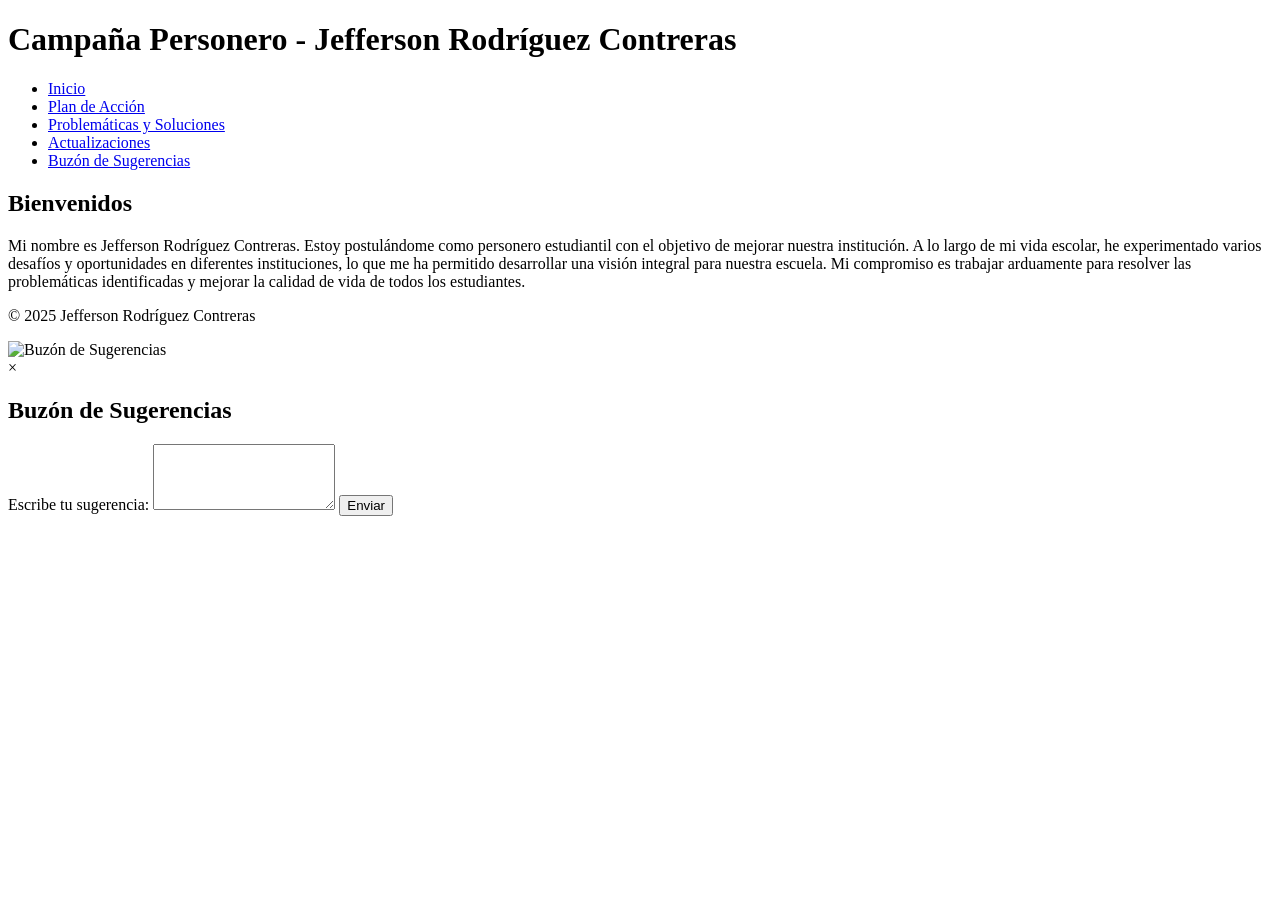
==== index.html @ 886467cf "Update index.html" ====
<!DOCTYPE html>
<html lang="es">
<head>
    <meta charset="UTF-8">
    <meta name="viewport" content="width=device-width, initial-scale=1.0">
    <title>Campaña Personero - Jefferson Rodríguez Contreras</title>
    <link rel="stylesheet" href="styles.css">
    <link href="https://fonts.googleapis.com/css2?family=Roboto:wght@400;700&family=Open+Sans:wght@400;700&display=swap" rel="stylesheet">
</head>
<body>
    <header>
        <h1>Campaña Personero - Jefferson Rodríguez Contreras</h1>
        <nav>
            <ul>
                <li><a href="#inicio" onclick="navigateTo('inicio')">Inicio</a></li>
                <li><a href="#plan" onclick="navigateTo('plan')">Plan de Acción</a></li>
                <li><a href="#problemas" onclick="navigateTo('problemas')">Problemáticas y Soluciones</a></li>
                <li><a href="#actualizaciones" onclick="navigateTo('actualizaciones')">Actualizaciones</a></li>
                <li><a href="#sugerencias" onclick="openModal()">Buzón de Sugerencias</a></li>
            </ul>
        </nav>
    </header>
    <main id="main-content">
        <section id="inicio" class="section">
            <h2>Bienvenidos</h2>
            <p>Mi nombre es Jefferson Rodríguez Contreras. Estoy postulándome como personero estudiantil con el objetivo de mejorar nuestra institución. A lo largo de mi vida escolar, he experimentado varios desafíos y oportunidades en diferentes instituciones, lo que me ha permitido desarrollar una visión integral para nuestra escuela. Mi compromiso es trabajar arduamente para resolver las problemáticas identificadas y mejorar la calidad de vida de todos los estudiantes.</p>
        </section>
        <section id="plan" class="section" style="display:none;">
            <h2>Plan de Acción para la Institución</h2>
            <p>Para abordar las problemáticas identificadas en la institución, se implementarán soluciones efectivas, acompañadas de estrategias de financiamiento que garanticen la viabilidad de cada propuesta.</p>
            <h3>Estrategias de Financiamiento</h3>
            <ul>
                <li><strong>Cooperativas estudiantiles:</strong> Estas cooperativas venderán productos como alimentos y útiles escolares para generar ingresos. Los estudiantes participarán activamente en la gestión de estas cooperativas, lo que les proporcionará una valiosa experiencia en administración y trabajo en equipo.</li>
                <li><strong>Rifas:</strong> Se organizarán rifas con premios atractivos para incentivar la participación de toda la comunidad. Los fondos recaudados se destinarán a mejorar las instalaciones y adquirir materiales necesarios.</li>
                <li><strong>Jean Day:</strong> Se permitirá a los estudiantes asistir con ropa casual a cambio de una pequeña contribución económica. Esta actividad no solo recaudará fondos, sino que también fomentará un ambiente más relajado y amigable.</li>
                <li><strong>Gestión de apoyo de entidades gubernamentales:</strong> Contactaremos a la Secretaría de Educación, la Alcaldía y la Gobernación para obtener ayuda económica o en dotación de equipos y materiales necesarios. La colaboración con estas entidades es crucial para asegurar recursos suficientes y sostenibles.</li>
            </ul>
            <p>Se garantizará que todas las sedes de la institución sean beneficiadas. Aunque la sede A recibe más atención por ser la principal y la más grande, se velará por la equidad en el acceso a mejoras y recursos para todas las sedes, asegurando un correcto funcionamiento y una educación de calidad para los estudiantes de cada una.</p>
        </section>
        <section id="problemas" class="section" style="display:none;">
            <h2>Problemáticas y Soluciones</h2>
            <div class="tarjeta">
                <h3>Medioambientales y Salubridad</h3>
                <p><strong>Problemáticas:</strong></p>
                <ul>
                    <li><strong>Cestos de basura en mal estado:</strong> Los cestos de basura existentes están deteriorados y no cumplen con su función de manera eficiente.</li>
                    <li><strong>Cuarto de separación de residuos desorganizado:</strong> La falta de organización en el cuarto de separación de residuos dificulta el adecuado manejo de los desechos.</li>
                    <li><strong>Agua contaminada:</strong> La calidad del agua en la institución no es adecuada para el consumo, lo que representa un riesgo para la salud de los estudiantes.</li>
                    <li><strong>Animales en el ambiente escolar:</strong> La presencia de animales en la escuela puede causar problemas de higiene y seguridad.</li>
                    <li><strong>Falta de conciencia ambiental y descuido de las zonas comunes:</strong> Muchos estudiantes no tienen conciencia sobre la importancia de cuidar el medio ambiente y mantener limpias las áreas comunes.</li>
                </ul>
                <p><strong>Soluciones:</strong></p>
                <ul>
                    <li><strong>Jornadas de trabajo con horas sociales y apoyo de los profesores:</strong> Se organizarán jornadas de trabajo en las que los estudiantes, junto con los profesores David y don Sergio, repararán y ubicarán estratégicamente los cestos de basura. Esta actividad no solo mejorará las instalaciones, sino que también fomentará el trabajo en equipo y el sentido de pertenencia.</li>
                    <li><strong>Reacondicionamiento del cuarto de separación de residuos:</strong> Supervisada personalmente, se llevará a cabo una reorganización del cuarto de separación de residuos para asegurar un manejo adecuado de los desechos. Se implementarán sistemas de clasificación y etiquetado para facilitar el proceso.</li>
                    <li><strong>Mejora de la calidad del agua:</strong> Se construirá un filtro casero y se adquirirá un filtro comercial para asegurar que el agua sea apta para el consumo. Además, se realizarán pruebas periódicas para monitorear la calidad del agua.</li>
                    <li><strong>Búsqueda de hogares responsables para los animales:</strong> Se promoverán campañas de adopción responsable para los gatos y perros presentes en la institución, priorizando la salud y seguridad de los estudiantes y el bienestar de los animales.</li>
                    <li><strong>Implementación de campañas de concientización:</strong> Se llevarán a cabo campañas educativas para concienciar a los estudiantes sobre la importancia de la limpieza, el cuidado ambiental y la preservación de zonas comunes. Se implementarán medidas disciplinarias para quienes persistan en dañar las instalaciones tras reiterados llamados de atención.</li>
                </ul>
            </div>
            <div class="tarjeta">
                <h3>Infraestructura y Servicios Básicos</h3>
                <p><strong>Problemáticas:</strong></p>
                <ul>
                    <li><strong>Luces infuncionales en los baños:</strong> Muchos baños carecen de iluminación adecuada, lo que dificulta su uso.</li>
                    <li><strong>Falta de papel higiénico:</strong> La ausencia de papel higiénico en los baños es un problema recurrente que afecta la higiene de los estudiantes.</li>
                    <li><strong>Malos olores y manchas en los baños:</strong> Los baños suelen estar sucios y presentar malos olores, lo que los hace incómodos de usar.</li>
                    <li><strong>Un retrete no funciona:</strong> Algunos retretes están fuera de servicio, lo que reduce la capacidad disponible para los estudiantes.</li>
                    <li><strong>Mosaicos sin pintar en el tercer retrete de derecha a izquierda:</strong> Los baños presentan mosaicos sin pintar, lo que afecta su apariencia y funcionalidad.</li>
                    <li><strong>Incomodidad debido a herramientas almacenadas en el baño de mujeres:</strong> La presencia de herramientas de trabajo en el baño de mujeres causa incomodidad a las estudiantes.</li>
                    <li><strong>Mensajes de odio en las paredes:</strong> Las paredes de los baños presentan mensajes ofensivos que afectan el ambiente escolar.</li>
                    <li><strong>Una puerta no cierra correctamente:</strong> Algunas puertas no cierran adecuadamente, lo que afecta la privacidad de los estudiantes.</li>
                    <li><strong>Lavamanos en mal estado:</strong> Algunos lavamanos están dañados y no funcionan correctamente.</li>
                    <li><strong>Dispensadores de jabón dañados:</strong> Muchos dispensadores de jabón están rotos o no funcionan, lo que afecta la higiene de los estudiantes.</li>
                    <li><strong>Salones calurosos con poca circulación de aire:</strong> La falta de ventilación en los salones hace que sean calurosos e incómodos, especialmente en épocas de calor.</li>
                    <li><strong>Falta de iluminación en algunos espacios:</strong> Algunos espacios de la escuela carecen de iluminación adecuada, lo que dificulta su uso y afecta la seguridad.</li>
                    <li><strong>Tabletas sueltas en el piso y en otras áreas:</strong> Las tabletas sueltas en el piso y otras áreas representan un riesgo de accidentes.</li>
                </ul>
                <p><strong>Soluciones:</strong></p>
                <ul>
                    <li><strong>Cambio de luces y compra de bombillas nuevas:</strong> Se reemplazarán las bombillas dañadas y se instalarán nuevas en todas las áreas que lo requieran.</li>
                    <li><strong>Suministro constante de papel higiénico:</strong> Se implementará un sistema de monitoreo y abastecimiento constante de papel higiénico para asegurar que nunca falte en los baños.</li>
                    <li><strong>Limpieza profunda y periódica de los baños:</strong> Se llevará a cabo una limpieza profunda de los baños y se establecerá un cronograma de mantenimiento frecuente para mantenerlos en buen estado.</li>
                    <li><strong>Colocación de aromatizantes:</strong> Se colocarán aromatizantes en los baños para mantener un ambiente agradable y libre de malos olores.</li>
                    <li><strong>Reparación del sanitario fuera de servicio:</strong> Se repararán los sanitarios dañados para aumentar la capacidad disponible y asegurar su correcto funcionamiento.</li>
                    <li><strong>Finalización del pintado de los mosaicos en los baños:</strong> Se completará el pintado de mosaicos en los baños para mejorar su apariencia y funcionalidad.</li>
                    <li><strong>Reubicación de las herramientas almacenadas en el baño de mujeres:</strong> Se buscará un lugar adecuado para almacenar las herramientas, evitando que causen incomodidad a las estudiantes.</li>
                    <li><strong>Eliminación de los mensajes ofensivos en las paredes:</strong> Se eliminarán los mensajes ofensivos y se llevarán a cabo charlas sobre convivencia y respeto para evitar que se repitan estas conductas.</li>
                    <li><strong>Reparación de la puerta que no cierra correctamente:</strong> Se repararán las puertas dañadas para asegurar la privacidad y comodidad de los estudiantes.</li>
                    <li><strong>Mantenimiento y reparación de los lavamanos en mal estado:</strong> Se llevarán a cabo reparaciones y mantenimiento de los lavamanos para asegurar su correcto funcionamiento.</li>
                    <li><strong>Arreglo de los dispensadores de jabón dañados:</strong> Se repararán los dispensadores de jabón y se asegurará un abastecimiento constante, con campañas para evitar el desperdicio.</li>
                    <li><strong>Instalación de ventiladores en los salones:</strong> Se instalarán ventiladores en los salones con poca ventilación y, si es necesario, se retirarán algunos vidrios para mejorar la circulación del aire.</li>
                    <li><strong>Reparación de lámparas y reposición de bombillos:</strong> Se repararán las lámparas dañadas y se repondrán los bombillos en todas las áreas que lo requieran.</li>
                    <li><strong>Arreglo de las tabletas del piso y otras áreas:</strong> Se repararán las tabletas sueltas en el piso y otras áreas para mejorar la seguridad y la estética.</li>
                </ul>
            </div>
            <div class="tarjeta">
                <h3>Académica y Recreación</h3>
                <p><strong>Problemáticas:</strong></p>
                <ul>
                    <li><strong>Poca utilización de la tecnología en la biblioteca y en las clases:</strong> La tecnología disponible no se utiliza de manera efectiva para mejorar el aprendizaje.</li>
                    <li><strong>Actividades recreativas poco llamativas:</strong> Las actividades recreativas actuales no son atractivas para los estudiantes.</li>
                    <li><strong>Clases poco dinámicas:</strong> Los métodos de enseñanza tradicionales no logran captar el interés de los estudiantes.</li>
                    <li><strong>Falta de material deportivo:</strong> La escasez de material deportivo limita las actividades físicas y recreativas.</li>
                    <li><strong>Organización deficiente de las interclases:</strong> La falta de organización en las interclases afecta la participación y el disfrute de los estudiantes.</li>
                </ul>
                <p><strong>Soluciones:</strong></p>
                <ul>
                    <li><strong>Fomento del uso de herramientas tecnológicas:</strong> Se llevarán a cabo campañas con los profesores David y Angélica para fomentar el uso adecuado de las herramientas tecnológicas, enseñando a los estudiantes a construir, desarmar y experimentar con la tecnología.</li>
                    <li><strong>Transformación de actividades recreativas:</strong> Se diseñarán propuestas más didácticas y llamativas para las actividades recreativas, con el objetivo de captar el interés de los estudiantes y fomentar su participación.</li>
                    <li><strong>Motivación para participar en actividades extracurriculares:</strong> Se implementarán estrategias para motivar a los estudiantes a participar en actividades extracurriculares, ofreciendo una variedad de opciones que se adapten a sus intereses.</li>
                    <li><strong>Aplicación de estrategias de enseñanza dinámicas:</strong> Se dialogará con los docentes para aplicar estrategias de enseñanza más dinámicas y adaptadas a las necesidades de los estudiantes, promoviendo un aprendizaje activo y participativo.</li>
                    <li><strong>Compra de implementos deportivos:</strong> Se adquirirán implementos deportivos como balones de fútbol y voleibol para mejorar las actividades físicas y recreativas.</li>
                    <li><strong>Organización estructurada de las interclases:</strong> Se mejorará la organización de las interclases para asegurar una participación activa y el desarrollo deportivo de los estudiantes.</li>
                </ul>
            </div>
            <div class="tarjeta">
                <h3>Convivencia y Cultura Alimentaria</h3>
                <p><strong>Problemáticas:</strong></p>
                <ul>
                    <li><strong>Desperdicio de comida por parte de los estudiantes:</strong> Muchos estudiantes desperdician comida, lo que representa una pérdida de recursos y un problema ambiental.</li>
                    <li><strong>Falta de control sobre la manipulación de la comida en primaria:</strong> Los estudiantes de primaria no reciben la supervisión adecuada durante la hora del almuerzo, lo que puede llevar a problemas de higiene y desperdicio de alimentos.</li>
                </ul>
                <p><strong>Soluciones:</strong></p>
                <ul>
                    <li><strong>Campañas de sensibilización sobre la importancia de no desperdiciar alimentos:</strong> Se llevarán a cabo campañas educativas para concienciar a los estudiantes sobre la importancia de no desperdiciar alimentos y el impacto que esto tiene en el medio ambiente y en la economía de la institución.</li>
                    <li><strong>Supervisión durante la hora del almuerzo:</strong> Se coordinará con los docentes de primaria para supervisar el comportamiento de los estudiantes durante la hora del almuerzo, asegurando una manipulación adecuada de los alimentos y reduciendo el desperdicio.</li>
                </ul>
            </div>
        </section>
        <section id="actualizaciones" class="section" style="display:none;">
            <h2>Actualizaciones</h2>
            <p>Este espacio será actualizado con los logros del gobierno escolar. Aquí se publicarán las metas alcanzadas, los fondos recaudados y cómo se han utilizado. Nuestro objetivo es mantener una transparencia total para que toda la comunidad educativa esté informada sobre el progreso y las mejoras implementadas en la institución.</p>
        </section>
    </main>
    <footer>
        <p>&copy; 2025 Jefferson Rodríguez Contreras</p>
    </footer>
    <div id="buzon">
        <img src="buzon.png" alt="Buzón de Sugerencias" onclick="openModal()">
    </div>
    <div id="modal" class="modal">
        <div class="modal-content">
            <span class="close" onclick="closeModal()">&times;</span>
            <h2>Buzón de Sugerencias</h2>
            <form id="suggestionForm">
                <label for="mensaje">Escribe tu sugerencia:</label>
                <textarea id="mensaje" name="mensaje" rows="4" required></textarea>
                <button type="submit">Enviar</button>
            </form>
        </div>
    </div>
    <script src="script.js"></script>
</body>
</html>
---- styles.css ----
// Navigation Functions
function navigateTo(sectionId) {
    // Hide all sections
    const sections = document.querySelectorAll('.section');
    sections.forEach(section => {
        section.style.display = 'none';
    });

    // Show selected section
    const selectedSection = document.getElementById(sectionId);
    if (selectedSection) {
        selectedSection.style.display = 'block';
        // Smooth scroll to section
        selectedSection.scrollIntoView({ behavior: 'smooth' });
    }
}

// Modal Functions
function openModal() {
    const modal = document.getElementById('modal');
    modal.style.display = 'block';
}

function closeModal() {
    const modal = document.getElementById('modal');
    modal.style.display = 'none';
}

// Close modal when clicking outside
window.onclick = function(event) {
    const modal = document.getElementById('modal');
    if (event.target === modal) {
        closeModal();
    }
}

// Form Submission
document.getElementById('suggestionForm').addEventListener('submit', function(e) {
    e.preventDefault();
    
    // Get form data
    const mensaje = document.getElementById('mensaje').value;
    
    // Here you would typically send the data to a server
    // For now, we'll just show an alert
    alert('¡Gracias por tu sugerencia! La tendremos en cuenta.');
    
    // Clear form and close modal
    document.getElementById('mensaje').value = '';
    closeModal();
});

// Show initial section on page load
document.addEventListener('DOMContentLoaded', function() {
    navigateTo('inicio');
});

// Smooth scrolling for navigation links
document.querySelectorAll('nav a').forEach(anchor => {
    anchor.addEventListener('click', function(e) {
        e.preventDefault();
        const sectionId = this.getAttribute('href').substring(1);
        navigateTo(sectionId);
    });
});
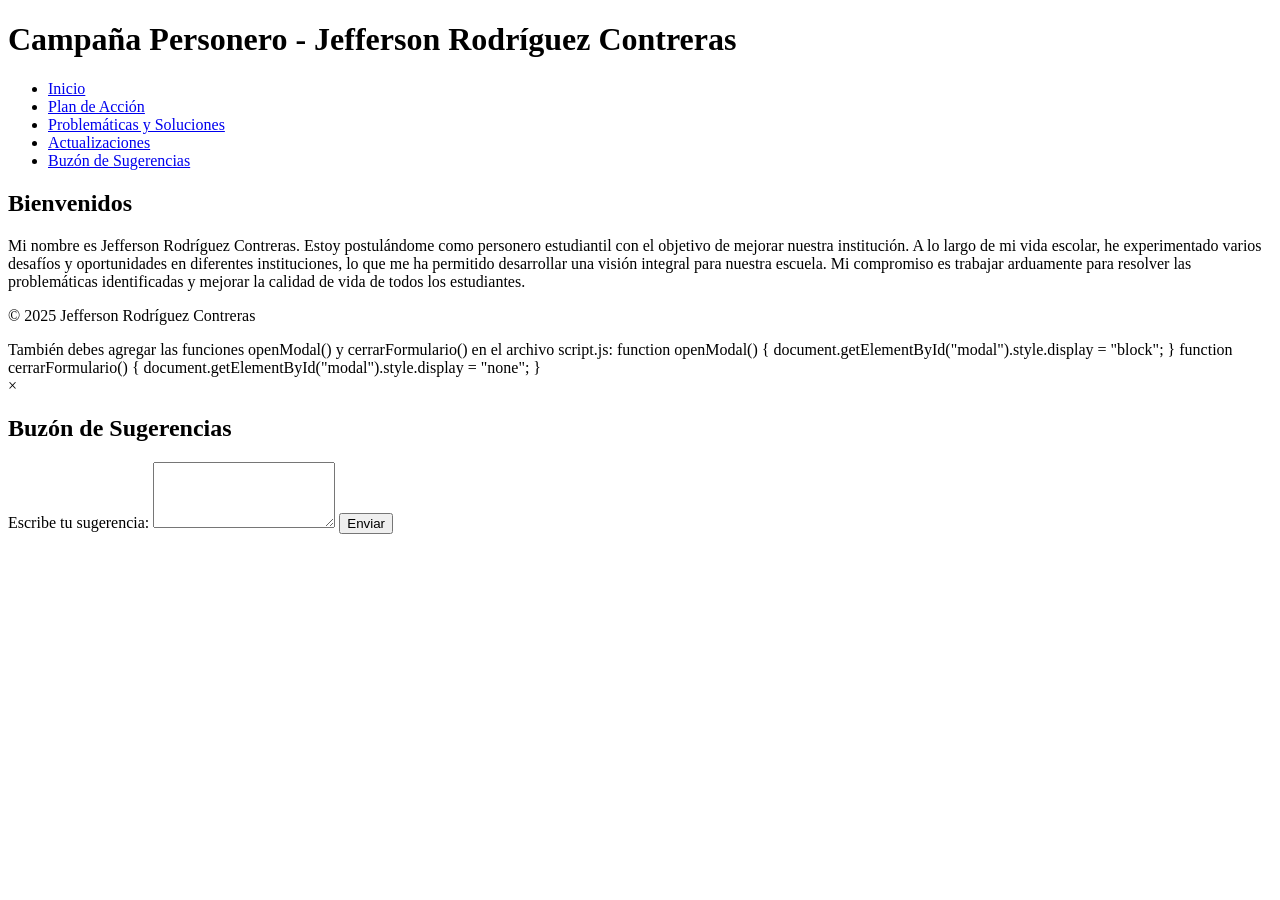
==== commit 3e708c49: "Update index.html" ====
--- a/index.html
+++ b/index.html
@@ -136,9 +136,25 @@
     <footer>
         <p>&copy; 2025 Jefferson Rodríguez Contreras</p>
     </footer>
-    <div id="buzon">
-        <img src="buzon.png" alt="Buzón de Sugerencias" onclick="openModal()">
-    </div>
+   <div id="modal" class="modal" style="display: none; position: fixed; top: 50%; left: 50%; transform: translate(-50%, -50%); width: 80%; height: 80%; background: white; box-shadow: 0px 0px 10px gray; padding: 20px;">
+  <iframe src="https://forms.gle/rz1S5oraKyqbgjuk6" width="100%" height="100%"></iframe>
+  <button onclick="cerrarFormulario()">Cerrar</button>
+</div>
+
+
+También debes agregar las funciones openModal() y cerrarFormulario() en el archivo script.js:
+
+
+function openModal() {
+  document.getElementById("modal").style.display = "block";
+}
+
+function cerrarFormulario() {
+  document.getElementById("modal").style.display = "none";
+}
+
+
+
     <div id="modal" class="modal">
         <div class="modal-content">
             <span class="close" onclick="closeModal()">&times;</span>
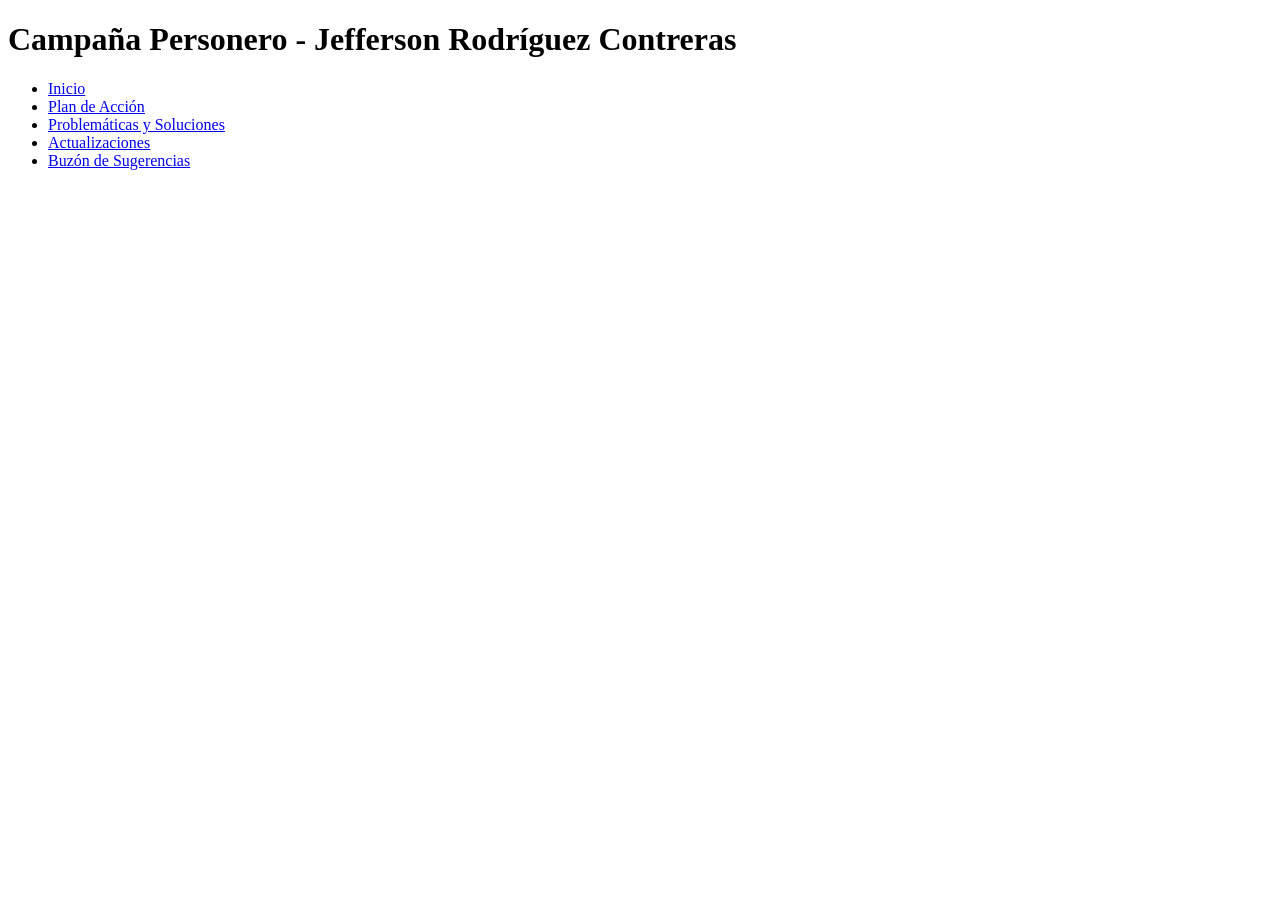
==== commit d175ac41: "Update index.html" ====
--- a/index.html
+++ b/index.html
@@ -21,151 +21,13 @@
         </nav>
     </header>
     <main id="main-content">
-        <section id="inicio" class="section">
-            <h2>Bienvenidos</h2>
-            <p>Mi nombre es Jefferson Rodríguez Contreras. Estoy postulándome como personero estudiantil con el objetivo de mejorar nuestra institución. A lo largo de mi vida escolar, he experimentado varios desafíos y oportunidades en diferentes instituciones, lo que me ha permitido desarrollar una visión integral para nuestra escuela. Mi compromiso es trabajar arduamente para resolver las problemáticas identificadas y mejorar la calidad de vida de todos los estudiantes.</p>
-        </section>
-        <section id="plan" class="section" style="display:none;">
-            <h2>Plan de Acción para la Institución</h2>
-            <p>Para abordar las problemáticas identificadas en la institución, se implementarán soluciones efectivas, acompañadas de estrategias de financiamiento que garanticen la viabilidad de cada propuesta.</p>
-            <h3>Estrategias de Financiamiento</h3>
-            <ul>
-                <li><strong>Cooperativas estudiantiles:</strong> Estas cooperativas venderán productos como alimentos y útiles escolares para generar ingresos. Los estudiantes participarán activamente en la gestión de estas cooperativas, lo que les proporcionará una valiosa experiencia en administración y trabajo en equipo.</li>
-                <li><strong>Rifas:</strong> Se organizarán rifas con premios atractivos para incentivar la participación de toda la comunidad. Los fondos recaudados se destinarán a mejorar las instalaciones y adquirir materiales necesarios.</li>
-                <li><strong>Jean Day:</strong> Se permitirá a los estudiantes asistir con ropa casual a cambio de una pequeña contribución económica. Esta actividad no solo recaudará fondos, sino que también fomentará un ambiente más relajado y amigable.</li>
-                <li><strong>Gestión de apoyo de entidades gubernamentales:</strong> Contactaremos a la Secretaría de Educación, la Alcaldía y la Gobernación para obtener ayuda económica o en dotación de equipos y materiales necesarios. La colaboración con estas entidades es crucial para asegurar recursos suficientes y sostenibles.</li>
-            </ul>
-            <p>Se garantizará que todas las sedes de la institución sean beneficiadas. Aunque la sede A recibe más atención por ser la principal y la más grande, se velará por la equidad en el acceso a mejoras y recursos para todas las sedes, asegurando un correcto funcionamiento y una educación de calidad para los estudiantes de cada una.</p>
-        </section>
-        <section id="problemas" class="section" style="display:none;">
-            <h2>Problemáticas y Soluciones</h2>
-            <div class="tarjeta">
-                <h3>Medioambientales y Salubridad</h3>
-                <p><strong>Problemáticas:</strong></p>
-                <ul>
-                    <li><strong>Cestos de basura en mal estado:</strong> Los cestos de basura existentes están deteriorados y no cumplen con su función de manera eficiente.</li>
-                    <li><strong>Cuarto de separación de residuos desorganizado:</strong> La falta de organización en el cuarto de separación de residuos dificulta el adecuado manejo de los desechos.</li>
-                    <li><strong>Agua contaminada:</strong> La calidad del agua en la institución no es adecuada para el consumo, lo que representa un riesgo para la salud de los estudiantes.</li>
-                    <li><strong>Animales en el ambiente escolar:</strong> La presencia de animales en la escuela puede causar problemas de higiene y seguridad.</li>
-                    <li><strong>Falta de conciencia ambiental y descuido de las zonas comunes:</strong> Muchos estudiantes no tienen conciencia sobre la importancia de cuidar el medio ambiente y mantener limpias las áreas comunes.</li>
-                </ul>
-                <p><strong>Soluciones:</strong></p>
-                <ul>
-                    <li><strong>Jornadas de trabajo con horas sociales y apoyo de los profesores:</strong> Se organizarán jornadas de trabajo en las que los estudiantes, junto con los profesores David y don Sergio, repararán y ubicarán estratégicamente los cestos de basura. Esta actividad no solo mejorará las instalaciones, sino que también fomentará el trabajo en equipo y el sentido de pertenencia.</li>
-                    <li><strong>Reacondicionamiento del cuarto de separación de residuos:</strong> Supervisada personalmente, se llevará a cabo una reorganización del cuarto de separación de residuos para asegurar un manejo adecuado de los desechos. Se implementarán sistemas de clasificación y etiquetado para facilitar el proceso.</li>
-                    <li><strong>Mejora de la calidad del agua:</strong> Se construirá un filtro casero y se adquirirá un filtro comercial para asegurar que el agua sea apta para el consumo. Además, se realizarán pruebas periódicas para monitorear la calidad del agua.</li>
-                    <li><strong>Búsqueda de hogares responsables para los animales:</strong> Se promoverán campañas de adopción responsable para los gatos y perros presentes en la institución, priorizando la salud y seguridad de los estudiantes y el bienestar de los animales.</li>
-                    <li><strong>Implementación de campañas de concientización:</strong> Se llevarán a cabo campañas educativas para concienciar a los estudiantes sobre la importancia de la limpieza, el cuidado ambiental y la preservación de zonas comunes. Se implementarán medidas disciplinarias para quienes persistan en dañar las instalaciones tras reiterados llamados de atención.</li>
-                </ul>
-            </div>
-            <div class="tarjeta">
-                <h3>Infraestructura y Servicios Básicos</h3>
-                <p><strong>Problemáticas:</strong></p>
-                <ul>
-                    <li><strong>Luces infuncionales en los baños:</strong> Muchos baños carecen de iluminación adecuada, lo que dificulta su uso.</li>
-                    <li><strong>Falta de papel higiénico:</strong> La ausencia de papel higiénico en los baños es un problema recurrente que afecta la higiene de los estudiantes.</li>
-                    <li><strong>Malos olores y manchas en los baños:</strong> Los baños suelen estar sucios y presentar malos olores, lo que los hace incómodos de usar.</li>
-                    <li><strong>Un retrete no funciona:</strong> Algunos retretes están fuera de servicio, lo que reduce la capacidad disponible para los estudiantes.</li>
-                    <li><strong>Mosaicos sin pintar en el tercer retrete de derecha a izquierda:</strong> Los baños presentan mosaicos sin pintar, lo que afecta su apariencia y funcionalidad.</li>
-                    <li><strong>Incomodidad debido a herramientas almacenadas en el baño de mujeres:</strong> La presencia de herramientas de trabajo en el baño de mujeres causa incomodidad a las estudiantes.</li>
-                    <li><strong>Mensajes de odio en las paredes:</strong> Las paredes de los baños presentan mensajes ofensivos que afectan el ambiente escolar.</li>
-                    <li><strong>Una puerta no cierra correctamente:</strong> Algunas puertas no cierran adecuadamente, lo que afecta la privacidad de los estudiantes.</li>
-                    <li><strong>Lavamanos en mal estado:</strong> Algunos lavamanos están dañados y no funcionan correctamente.</li>
-                    <li><strong>Dispensadores de jabón dañados:</strong> Muchos dispensadores de jabón están rotos o no funcionan, lo que afecta la higiene de los estudiantes.</li>
-                    <li><strong>Salones calurosos con poca circulación de aire:</strong> La falta de ventilación en los salones hace que sean calurosos e incómodos, especialmente en épocas de calor.</li>
-                    <li><strong>Falta de iluminación en algunos espacios:</strong> Algunos espacios de la escuela carecen de iluminación adecuada, lo que dificulta su uso y afecta la seguridad.</li>
-                    <li><strong>Tabletas sueltas en el piso y en otras áreas:</strong> Las tabletas sueltas en el piso y otras áreas representan un riesgo de accidentes.</li>
-                </ul>
-                <p><strong>Soluciones:</strong></p>
-                <ul>
-                    <li><strong>Cambio de luces y compra de bombillas nuevas:</strong> Se reemplazarán las bombillas dañadas y se instalarán nuevas en todas las áreas que lo requieran.</li>
-                    <li><strong>Suministro constante de papel higiénico:</strong> Se implementará un sistema de monitoreo y abastecimiento constante de papel higiénico para asegurar que nunca falte en los baños.</li>
-                    <li><strong>Limpieza profunda y periódica de los baños:</strong> Se llevará a cabo una limpieza profunda de los baños y se establecerá un cronograma de mantenimiento frecuente para mantenerlos en buen estado.</li>
-                    <li><strong>Colocación de aromatizantes:</strong> Se colocarán aromatizantes en los baños para mantener un ambiente agradable y libre de malos olores.</li>
-                    <li><strong>Reparación del sanitario fuera de servicio:</strong> Se repararán los sanitarios dañados para aumentar la capacidad disponible y asegurar su correcto funcionamiento.</li>
-                    <li><strong>Finalización del pintado de los mosaicos en los baños:</strong> Se completará el pintado de mosaicos en los baños para mejorar su apariencia y funcionalidad.</li>
-                    <li><strong>Reubicación de las herramientas almacenadas en el baño de mujeres:</strong> Se buscará un lugar adecuado para almacenar las herramientas, evitando que causen incomodidad a las estudiantes.</li>
-                    <li><strong>Eliminación de los mensajes ofensivos en las paredes:</strong> Se eliminarán los mensajes ofensivos y se llevarán a cabo charlas sobre convivencia y respeto para evitar que se repitan estas conductas.</li>
-                    <li><strong>Reparación de la puerta que no cierra correctamente:</strong> Se repararán las puertas dañadas para asegurar la privacidad y comodidad de los estudiantes.</li>
-                    <li><strong>Mantenimiento y reparación de los lavamanos en mal estado:</strong> Se llevarán a cabo reparaciones y mantenimiento de los lavamanos para asegurar su correcto funcionamiento.</li>
-                    <li><strong>Arreglo de los dispensadores de jabón dañados:</strong> Se repararán los dispensadores de jabón y se asegurará un abastecimiento constante, con campañas para evitar el desperdicio.</li>
-                    <li><strong>Instalación de ventiladores en los salones:</strong> Se instalarán ventiladores en los salones con poca ventilación y, si es necesario, se retirarán algunos vidrios para mejorar la circulación del aire.</li>
-                    <li><strong>Reparación de lámparas y reposición de bombillos:</strong> Se repararán las lámparas dañadas y se repondrán los bombillos en todas las áreas que lo requieran.</li>
-                    <li><strong>Arreglo de las tabletas del piso y otras áreas:</strong> Se repararán las tabletas sueltas en el piso y otras áreas para mejorar la seguridad y la estética.</li>
-                </ul>
-            </div>
-            <div class="tarjeta">
-                <h3>Académica y Recreación</h3>
-                <p><strong>Problemáticas:</strong></p>
-                <ul>
-                    <li><strong>Poca utilización de la tecnología en la biblioteca y en las clases:</strong> La tecnología disponible no se utiliza de manera efectiva para mejorar el aprendizaje.</li>
-                    <li><strong>Actividades recreativas poco llamativas:</strong> Las actividades recreativas actuales no son atractivas para los estudiantes.</li>
-                    <li><strong>Clases poco dinámicas:</strong> Los métodos de enseñanza tradicionales no logran captar el interés de los estudiantes.</li>
-                    <li><strong>Falta de material deportivo:</strong> La escasez de material deportivo limita las actividades físicas y recreativas.</li>
-                    <li><strong>Organización deficiente de las interclases:</strong> La falta de organización en las interclases afecta la participación y el disfrute de los estudiantes.</li>
-                </ul>
-                <p><strong>Soluciones:</strong></p>
-                <ul>
-                    <li><strong>Fomento del uso de herramientas tecnológicas:</strong> Se llevarán a cabo campañas con los profesores David y Angélica para fomentar el uso adecuado de las herramientas tecnológicas, enseñando a los estudiantes a construir, desarmar y experimentar con la tecnología.</li>
-                    <li><strong>Transformación de actividades recreativas:</strong> Se diseñarán propuestas más didácticas y llamativas para las actividades recreativas, con el objetivo de captar el interés de los estudiantes y fomentar su participación.</li>
-                    <li><strong>Motivación para participar en actividades extracurriculares:</strong> Se implementarán estrategias para motivar a los estudiantes a participar en actividades extracurriculares, ofreciendo una variedad de opciones que se adapten a sus intereses.</li>
-                    <li><strong>Aplicación de estrategias de enseñanza dinámicas:</strong> Se dialogará con los docentes para aplicar estrategias de enseñanza más dinámicas y adaptadas a las necesidades de los estudiantes, promoviendo un aprendizaje activo y participativo.</li>
-                    <li><strong>Compra de implementos deportivos:</strong> Se adquirirán implementos deportivos como balones de fútbol y voleibol para mejorar las actividades físicas y recreativas.</li>
-                    <li><strong>Organización estructurada de las interclases:</strong> Se mejorará la organización de las interclases para asegurar una participación activa y el desarrollo deportivo de los estudiantes.</li>
-                </ul>
-            </div>
-            <div class="tarjeta">
-                <h3>Convivencia y Cultura Alimentaria</h3>
-                <p><strong>Problemáticas:</strong></p>
-                <ul>
-                    <li><strong>Desperdicio de comida por parte de los estudiantes:</strong> Muchos estudiantes desperdician comida, lo que representa una pérdida de recursos y un problema ambiental.</li>
-                    <li><strong>Falta de control sobre la manipulación de la comida en primaria:</strong> Los estudiantes de primaria no reciben la supervisión adecuada durante la hora del almuerzo, lo que puede llevar a problemas de higiene y desperdicio de alimentos.</li>
-                </ul>
-                <p><strong>Soluciones:</strong></p>
-                <ul>
-                    <li><strong>Campañas de sensibilización sobre la importancia de no desperdiciar alimentos:</strong> Se llevarán a cabo campañas educativas para concienciar a los estudiantes sobre la importancia de no desperdiciar alimentos y el impacto que esto tiene en el medio ambiente y en la economía de la institución.</li>
-                    <li><strong>Supervisión durante la hora del almuerzo:</strong> Se coordinará con los docentes de primaria para supervisar el comportamiento de los estudiantes durante la hora del almuerzo, asegurando una manipulación adecuada de los alimentos y reduciendo el desperdicio.</li>
-                </ul>
-            </div>
-        </section>
-        <section id="actualizaciones" class="section" style="display:none;">
-            <h2>Actualizaciones</h2>
-            <p>Este espacio será actualizado con los logros del gobierno escolar. Aquí se publicarán las metas alcanzadas, los fondos recaudados y cómo se han utilizado. Nuestro objetivo es mantener una transparencia total para que toda la comunidad educativa esté informada sobre el progreso y las mejoras implementadas en la institución.</p>
-        </section>
+        <!-- Contenido de la página -->
     </main>
-    <footer>
-        <p>&copy; 2025 Jefferson Rodríguez Contreras</p>
-    </footer>
-   <div id="modal" class="modal" style="display: none; position: fixed; top: 50%; left: 50%; transform: translate(-50%, -50%); width: 80%; height: 80%; background: white; box-shadow: 0px 0px 10px gray; padding: 20px;">
-  <iframe src="https://forms.gle/rz1S5oraKyqbgjuk6" width="100%" height="100%"></iframe>
-  <button onclick="cerrarFormulario()">Cerrar</button>
-</div>
-
-
-También debes agregar las funciones openModal() y cerrarFormulario() en el archivo script.js:
-
-
-function openModal() {
-  document.getElementById("modal").style.display = "block";
-}
-
-function cerrarFormulario() {
-  document.getElementById("modal").style.display = "none";
-}
-
-
-
-    <div id="modal" class="modal">
-        <div class="modal-content">
-            <span class="close" onclick="closeModal()">&times;</span>
-            <h2>Buzón de Sugerencias</h2>
-            <form id="suggestionForm">
-                <label for="mensaje">Escribe tu sugerencia:</label>
-                <textarea id="mensaje" name="mensaje" rows="4" required></textarea>
-                <button type="submit">Enviar</button>
-            </form>
-        </div>
+    <div id="modal" class="modal" style="display: none; position: fixed; top: 50%; left: 50%; transform: translate(-50%, -50%); width: 80%; height: 80%; background: white; box-shadow: 0px 0px 10px gray; padding: 20px;">
+        <iframe src="https://docs.google.com/forms/d/e/1FAIpQLSfI8Yxk0rj4L9xXKdZVfF6P4uZTgUgK5A/viewform?embedded=true" width="100%" height="100%" frameborder="0" marginheight="0" marginwidth="0">Cargando…</iframe>
+        <button onclick="cerrarFormulario()">Cerrar</button>
     </div>
     <script src="script.js"></script>
 </body>
 </html>
+
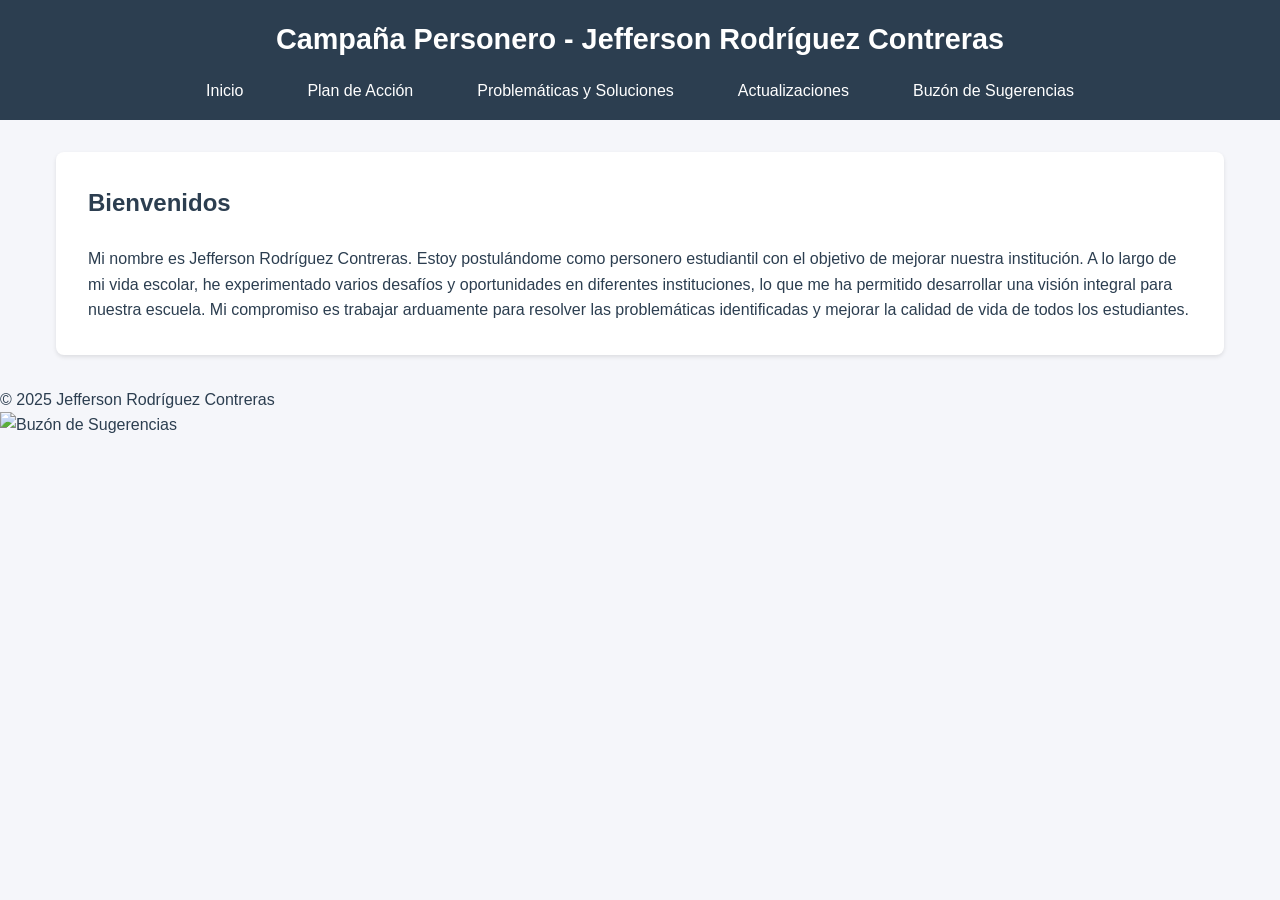
==== commit 02bd29e3: "Update index.html" ====
--- a/index.html
+++ b/index.html
@@ -21,13 +21,135 @@
         </nav>
     </header>
     <main id="main-content">
-        <!-- Contenido de la página -->
+        <section id="inicio" class="section">
+            <h2>Bienvenidos</h2>
+            <p>Mi nombre es Jefferson Rodríguez Contreras. Estoy postulándome como personero estudiantil con el objetivo de mejorar nuestra institución. A lo largo de mi vida escolar, he experimentado varios desafíos y oportunidades en diferentes instituciones, lo que me ha permitido desarrollar una visión integral para nuestra escuela. Mi compromiso es trabajar arduamente para resolver las problemáticas identificadas y mejorar la calidad de vida de todos los estudiantes.</p>
+        </section>
+        <section id="plan" class="section" style="display:none;">
+            <h2>Plan de Acción para la Institución</h2>
+            <p>Para abordar las problemáticas identificadas en la institución, se implementarán soluciones efectivas, acompañadas de estrategias de financiamiento que garanticen la viabilidad de cada propuesta.</p>
+            <h3>Estrategias de Financiamiento</h3>
+            <ul>
+                <li><strong>Cooperativas estudiantiles:</strong> Estas cooperativas venderán productos como alimentos y útiles escolares para generar ingresos. Los estudiantes participarán activamente en la gestión de estas cooperativas, lo que les proporcionará una valiosa experiencia en administración y trabajo en equipo.</li>
+                <li><strong>Rifas:</strong> Se organizarán rifas con premios atractivos para incentivar la participación de toda la comunidad. Los fondos recaudados se destinarán a mejorar las instalaciones y adquirir materiales necesarios.</li>
+                <li><strong>Jean Day:</strong> Se permitirá a los estudiantes asistir con ropa casual a cambio de una pequeña contribución económica. Esta actividad no solo recaudará fondos, sino que también fomentará un ambiente más relajado y amigable.</li>
+                <li><strong>Gestión de apoyo de entidades gubernamentales:</strong> Contactaremos a la Secretaría de Educación, la Alcaldía y la Gobernación para obtener ayuda económica o en dotación de equipos y materiales necesarios. La colaboración con estas entidades es crucial para asegurar recursos suficientes y sostenibles.</li>
+            </ul>
+            <p>Se garantizará que todas las sedes de la institución sean beneficiadas. Aunque la sede A recibe más atención por ser la principal y la más grande, se velará por la equidad en el acceso a mejoras y recursos para todas las sedes, asegurando un correcto funcionamiento y una educación de calidad para los estudiantes de cada una.</p>
+        </section>
+        <section id="problemas" class="section" style="display:none;">
+            <h2>Problemáticas y Soluciones</h2>
+            <div class="tarjeta">
+                <h3>Medioambientales y Salubridad</h3>
+                <p><strong>Problemáticas:</strong></p>
+                <ul>
+                    <li><strong>Cestos de basura en mal estado:</strong> Los cestos de basura existentes están deteriorados y no cumplen con su función de manera eficiente.</li>
+                    <li><strong>Cuarto de separación de residuos desorganizado:</strong> La falta de organización en el cuarto de separación de residuos dificulta el adecuado manejo de los desechos.</li>
+                    <li><strong>Agua contaminada:</strong> La calidad del agua en la institución no es adecuada para el consumo, lo que representa un riesgo para la salud de los estudiantes.</li>
+                    <li><strong>Animales en el ambiente escolar:</strong> La presencia de animales en la escuela puede causar problemas de higiene y seguridad.</li>
+                    <li><strong>Falta de conciencia ambiental y descuido de las zonas comunes:</strong> Muchos estudiantes no tienen conciencia sobre la importancia de cuidar el medio ambiente y mantener limpias las áreas comunes.</li>
+                </ul>
+                <p><strong>Soluciones:</strong></p>
+                <ul>
+                    <li><strong>Jornadas de trabajo con horas sociales y apoyo de los profesores:</strong> Se organizarán jornadas de trabajo en las que los estudiantes, junto con los profesores David y don Sergio, repararán y ubicarán estratégicamente los cestos de basura. Esta actividad no solo mejorará las instalaciones, sino que también fomentará el trabajo en equipo y el sentido de pertenencia.</li>
+                    <li><strong>Reacondicionamiento del cuarto de separación de residuos:</strong> Supervisada personalmente, se llevará a cabo una reorganización del cuarto de separación de residuos para asegurar un manejo adecuado de los desechos. Se implementarán sistemas de clasificación y etiquetado para facilitar el proceso.</li>
+                    <li><strong>Mejora de la calidad del agua:</strong> Se construirá un filtro casero y se adquirirá un filtro comercial para asegurar que el agua sea apta para el consumo. Además, se realizarán pruebas periódicas para monitorear la calidad del agua.</li>
+                    <li><strong>Búsqueda de hogares responsables para los animales:</strong> Se promoverán campañas de adopción responsable para los gatos y perros presentes en la institución, priorizando la salud y seguridad de los estudiantes y el bienestar de los animales.</li>
+                    <li><strong>Implementación de campañas de concientización:</strong> Se llevarán a cabo campañas educativas para concienciar a los estudiantes sobre la importancia de la limpieza, el cuidado ambiental y la preservación de zonas comunes. Se implementarán medidas disciplinarias para quienes persistan en dañar las instalaciones tras reiterados llamados de atención.</li>
+                </ul>
+            </div>
+            <div class="tarjeta">
+                <h3>Infraestructura y Servicios Básicos</h3>
+                <p><strong>Problemáticas:</strong></p>
+                <ul>
+                    <li><strong>Luces infuncionales en los baños:</strong> Muchos baños carecen de iluminación adecuada, lo que dificulta su uso.</li>
+                    <li><strong>Falta de papel higiénico:</strong> La ausencia de papel higiénico en los baños es un problema recurrente que afecta la higiene de los estudiantes.</li>
+                    <li><strong>Malos olores y manchas en los baños:</strong> Los baños suelen estar sucios y presentar malos olores, lo que los hace incómodos de usar.</li>
+                    <li><strong>Un retrete no funciona:</strong> Algunos retretes están fuera de servicio, lo que reduce la capacidad disponible para los estudiantes.</li>
+                    <li><strong>Mosaicos sin pintar en el tercer retrete de derecha a izquierda:</strong> Los baños presentan mosaicos sin pintar, lo que afecta su apariencia y funcionalidad.</li>
+                    <li><strong>Incomodidad debido a herramientas almacenadas en el baño de mujeres:</strong> La presencia de herramientas de trabajo en el baño de mujeres causa incomodidad a las estudiantes.</li>
+                    <li><strong>Mensajes de odio en las paredes:</strong> Las paredes de los baños presentan mensajes ofensivos que afectan el ambiente escolar.</li>
+                    <li><strong>Una puerta no cierra correctamente:</strong> Algunas puertas no cierran adecuadamente, lo que afecta la privacidad de los estudiantes.</li>
+                    <li><strong>Lavamanos en mal estado:</strong> Algunos lavamanos están dañados y no funcionan correctamente.</li>
+                    <li><strong>Dispensadores de jabón dañados:</strong> Muchos dispensadores de jabón están rotos o no funcionan, lo que afecta la higiene de los estudiantes.</li>
+                    <li><strong>Salones calurosos con poca circulación de aire:</strong> La falta de ventilación en los salones hace que sean calurosos e incómodos, especialmente en épocas de calor.</li>
+                    <li><strong>Falta de iluminación en algunos espacios:</strong> Algunos espacios de la escuela carecen de iluminación adecuada, lo que dificulta su uso y afecta la seguridad.</li>
+                    <li><strong>Tabletas sueltas en el piso y en otras áreas:</strong> Las tabletas sueltas en el piso y otras áreas representan un riesgo de accidentes.</li>
+                </ul>
+                <p><strong>Soluciones:</strong></p>
+                <ul>
+                    <li><strong>Cambio de luces y compra de bombillas nuevas:</strong> Se reemplazarán las bombillas dañadas y se instalarán nuevas en todas las áreas que lo requieran.</li>
+                    <li><strong>Suministro constante de papel higiénico:</strong> Se implementará un sistema de monitoreo y abastecimiento constante de papel higiénico para asegurar que nunca falte en los baños.</li>
+                    <li><strong>Limpieza profunda y periódica de los baños:</strong> Se llevará a cabo una limpieza profunda de los baños y se establecerá un cronograma de mantenimiento frecuente para mantenerlos en buen estado.</li>
+                    <li><strong>Colocación de aromatizantes:</strong> Se colocarán aromatizantes en los baños para mantener un ambiente agradable y libre de malos olores.</li>
+                    <li><strong>Reparación del sanitario fuera de servicio:</strong> Se repararán los sanitarios dañados para aumentar la capacidad disponible y asegurar su correcto funcionamiento.</li>
+                    <li><strong>Finalización del pintado de los mosaicos en los baños:</strong> Se completará el pintado de mosaicos en los baños para mejorar su apariencia y funcionalidad.</li>
+                    <li><strong>Reubicación de las herramientas almacenadas en el baño de mujeres:</strong> Se buscará un lugar adecuado para almacenar las herramientas, evitando que causen incomodidad a las estudiantes.</li>
+                    <li><strong>Eliminación de los mensajes ofensivos en las paredes:</strong> Se eliminarán los mensajes ofensivos y se llevarán a cabo charlas sobre convivencia y respeto para evitar que se repitan estas conductas.</li>
+                    <li><strong>Reparación de la puerta que no cierra correctamente:</strong> Se repararán las puertas dañadas para asegurar la privacidad y comodidad de los estudiantes.</li>
+                    <li><strong>Mantenimiento y reparación de los lavamanos en mal estado:</strong> Se llevarán a cabo reparaciones y mantenimiento de los lavamanos para asegurar su correcto funcionamiento.</li>
+                    <li><strong>Arreglo de los dispensadores de jabón dañados:</strong> Se repararán los dispensadores de jabón y se asegurará un abastecimiento constante, con campañas para evitar el desperdicio.</li>
+                    <li><strong>Instalación de ventiladores en los salones:</strong> Se instalarán ventiladores en los salones con poca ventilación y, si es necesario, se retirarán algunos vidrios para mejorar la circulación del aire.</li>
+                    <li><strong>Reparación de lámparas y reposición de bombillos:</strong> Se repararán las lámparas dañadas y se repondrán los bombillos en todas las áreas que lo requieran.</li>
+                    <li><strong>Arreglo de las tabletas del piso y otras áreas:</strong> Se repararán las tabletas sueltas en el piso y otras áreas para mejorar la seguridad y la estética.</li>
+                </ul>
+            </div>
+            <div class="tarjeta">
+                <h3>Académica y Recreación</h3>
+                <p><strong>Problemáticas:</strong></p>
+                <ul>
+                    <li><strong>Poca utilización de la tecnología en la biblioteca y en las clases:</strong> La tecnología disponible no se utiliza de manera efectiva para mejorar el aprendizaje.</li>
+                    <li><strong>Actividades recreativas poco llamativas:</strong> Las actividades recreativas actuales no son atractivas para los estudiantes.</li>
+                    <li><strong>Clases poco dinámicas:</strong> Los métodos de enseñanza tradicionales no logran captar el interés de los estudiantes.</li>
+                    <li><strong>Falta de material deportivo:</strong> La escasez de material deportivo limita las actividades físicas y recreativas.</li>
+                    <li><strong>Organización deficiente de las interclases:</strong> La falta de organización en las interclases afecta la participación y el disfrute de los estudiantes.</li>
+                </ul>
+                <p><strong>Soluciones:</strong></p>
+                <ul>
+                    <li><strong>Fomento del uso de herramientas tecnológicas:</strong> Se llevarán a cabo campañas con los profesores David y Angélica para fomentar el uso adecuado de las herramientas tecnológicas, enseñando a los estudiantes a construir, desarmar y experimentar con la tecnología.</li>
+                    <li><strong>Transformación de actividades recreativas:</strong> Se diseñarán propuestas más didácticas y llamativas para las actividades recreativas, con el objetivo de captar el interés de los estudiantes y fomentar su participación.</li>
+                    <li><strong>Motivación para participar en actividades extracurriculares:</strong> Se implementarán estrategias para motivar a los estudiantes a participar en actividades extracurriculares, ofreciendo una variedad de opciones que se adapten a sus intereses.</li>
+                    <li><strong>Aplicación de estrategias de enseñanza dinámicas:</strong> Se dialogará con los docentes para aplicar estrategias de enseñanza más dinámicas y adaptadas a las necesidades de los estudiantes, promoviendo un aprendizaje activo y participativo.</li>
+                    <li><strong>Compra de implementos deportivos:</strong> Se adquirirán implementos deportivos como balones de fútbol y voleibol para mejorar las actividades físicas y recreativas.</li>
+                    <li><strong>Organización estructurada de las interclases:</strong> Se mejorará la organización de las interclases para asegurar una participación activa y el desarrollo deportivo de los estudiantes.</li>
+                </ul>
+            </div>
+            <div class="tarjeta">
+                <h3>Convivencia y Cultura Alimentaria</h3>
+                <p><strong>Problemáticas:</strong></p>
+                <ul>
+                    <li><strong>Desperdicio de comida por parte de los estudiantes:</strong> Muchos estudiantes desperdician comida, lo que representa una pérdida de recursos y un problema ambiental.</li>
+                    <li><strong>Falta de control sobre la manipulación de la comida en primaria:</strong> Los estudiantes de primaria no reciben la supervisión adecuada durante la hora del almuerzo, lo que puede llevar a problemas de higiene y desperdicio de alimentos.</li>
+                </ul>
+                <p><strong>Soluciones:</strong></p>
+                <ul>
+                    <li><strong>Campañas de sensibilización sobre la importancia de no desperdiciar alimentos:</strong> Se llevarán a cabo campañas educativas para concienciar a los estudiantes sobre la importancia de no desperdiciar alimentos y el impacto que esto tiene en el medio ambiente y en la economía de la institución.</li>
+                    <li><strong>Supervisión durante la hora del almuerzo:</strong> Se coordinará con los docentes de primaria para supervisar el comportamiento de los estudiantes durante la hora del almuerzo, asegurando una manipulación adecuada de los alimentos y reduciendo el desperdicio.</li>
+                </ul>
+            </div>
+        </section>
+        <section id="actualizaciones" class="section" style="display:none;">
+            <h2>Actualizaciones</h2>
+            <p>Este espacio será actualizado con los logros del gobierno escolar. Aquí se publicarán las metas alcanzadas, los fondos recaudados y cómo se han utilizado. Nuestro objetivo es mantener una transparencia total para que toda la comunidad educativa esté informada sobre el progreso y las mejoras implementadas en la institución.</p>
+        </section>
     </main>
-    <div id="modal" class="modal" style="display: none; position: fixed; top: 50%; left: 50%; transform: translate(-50%, -50%); width: 80%; height: 80%; background: white; box-shadow: 0px 0px 10px gray; padding: 20px;">
-        <iframe src="https://docs.google.com/forms/d/e/1FAIpQLSfI8Yxk0rj4L9xXKdZVfF6P4uZTgUgK5A/viewform?embedded=true" width="100%" height="100%" frameborder="0" marginheight="0" marginwidth="0">Cargando…</iframe>
-        <button onclick="cerrarFormulario()">Cerrar</button>
+    <footer>
+        <p>&copy; 2025 Jefferson Rodríguez Contreras</p>
+    </footer>
+    <div id="buzon">
+        <img src="buzon.png" alt="Buzón de Sugerencias" onclick="openModal()">
+    </div>
+    <div id="modal" class="modal">
+        <div class="modal-content">
+            <span class="close" onclick="closeModal()">&times;</span>
+            <h2>Buzón de Sugerencias</h2>
+            <form id="suggestionForm">
+                <label for="mensaje">Escribe tu sugerencia:</label>
+                <textarea id="mensaje" name="mensaje" rows="4" required></textarea>
+                <button type="submit">Enviar</button>
+            </form>
+        </div>
     </div>
     <script src="script.js"></script>
 </body>
 </html>
-
--- a/styles.css
+++ b/styles.css
@@ -1,65 +1,130 @@
-// Navigation Functions
-function navigateTo(sectionId) {
-    // Hide all sections
-    const sections = document.querySelectorAll('.section');
-    sections.forEach(section => {
-        section.style.display = 'none';
-    });
-
-    // Show selected section
-    const selectedSection = document.getElementById(sectionId);
-    if (selectedSection) {
-        selectedSection.style.display = 'block';
-        // Smooth scroll to section
-        selectedSection.scrollIntoView({ behavior: 'smooth' });
-    }
+:root {
+  --primary-color: #2c3e50;
+  --secondary-color: #3498db;
+  --accent-color: #e74c3c;
+  --background-color: #f5f6fa;
+  --text-color: #2c3e50;
 }
 
-// Modal Functions
-function openModal() {
-    const modal = document.getElementById('modal');
-    modal.style.display = 'block';
+* {
+  margin: 0;
+  padding: 0;
+  box-sizing: border-box;
 }
 
-function closeModal() {
-    const modal = document.getElementById('modal');
-    modal.style.display = 'none';
+body {
+  font-family: 'Open Sans', sans-serif;
+  line-height: 1.6;
+  color: var(--text-color);
+  background-color: var(--background-color);
 }
 
-// Close modal when clicking outside
-window.onclick = function(event) {
-    const modal = document.getElementById('modal');
-    if (event.target === modal) {
-        closeModal();
-    }
+header {
+  background-color: var(--primary-color);
+  color: white;
+  padding: 1rem 0;
+  position: sticky;
+  top: 0;
+  z-index: 100;
 }
 
-// Form Submission
-document.getElementById('suggestionForm').addEventListener('submit', function(e) {
-    e.preventDefault();
-    
-    // Get form data
-    const mensaje = document.getElementById('mensaje').value;
-    
-    // Here you would typically send the data to a server
-    // For now, we'll just show an alert
-    alert('¡Gracias por tu sugerencia! La tendremos en cuenta.');
-    
-    // Clear form and close modal
-    document.getElementById('mensaje').value = '';
-    closeModal();
-});
+header h1 {
+  text-align: center;
+  font-family: 'Roboto', sans-serif;
+  font-size: 1.8rem;
+  margin-bottom: 1rem;
+}
 
-// Show initial section on page load
-document.addEventListener('DOMContentLoaded', function() {
-    navigateTo('inicio');
-});
+nav ul {
+  display: flex;
+  justify-content: center;
+  list-style: none;
+  flex-wrap: wrap;
+}
 
-// Smooth scrolling for navigation links
-document.querySelectorAll('nav a').forEach(anchor => {
-    anchor.addEventListener('click', function(e) {
-        e.preventDefault();
-        const sectionId = this.getAttribute('href').substring(1);
-        navigateTo(sectionId);
-    });
-});
+nav ul li {
+  margin: 0 1rem;
+}
+
+nav ul li a {
+  color: white;
+  text-decoration: none;
+  padding: 0.5rem 1rem;
+  border-radius: 4px;
+  transition: background-color 0.3s;
+}
+
+nav ul li a:hover {
+  background-color: var(--secondary-color);
+}
+
+main {
+  max-width: 1200px;
+  margin: 2rem auto;
+  padding: 0 1rem;
+}
+
+.section {
+  background-color: white;
+  border-radius: 8px;
+  padding: 2rem;
+  margin-bottom: 2rem;
+  box-shadow: 0 2px 4px rgba(0, 0, 0, 0.1);
+}
+
+h2 {
+  color: var(--primary-color);
+  margin-bottom: 1.5rem;
+  font-family: 'Roboto', sans-serif;
+}
+
+h3 {
+  color: var(--secondary-color);
+  margin: 1.5rem 0 1rem;
+  font-family: 'Roboto', sans-serif;
+}
+
+.tarjeta {
+  background-color: white;
+  border-radius: 8px;
+  padding: 1.5rem;
+  margin-bottom: 2rem;
+  box-shadow: 0 2px 4px rgba(0, 0, 0, 0.1);
+}
+
+.tarjeta ul {
+  list-style: none;
+  padding: 0;
+  margin: 0;
+}
+
+.tarjeta ul li {
+  margin-bottom: 1rem;
+}
+
+.tarjeta ul li::before {
+  content: "\2022";
+  font-size: 1.5rem;
+  color: var(--accent-color);
+  margin-right: 1rem;
+}
+
+.modal {
+  position: fixed;
+  top: 50%;
+  left: 50%;
+  transform: translate(-50%, -50%);
+  width: 80%;
+  height: 80%;
+  background-color: white;
+  box-shadow: 0 2px 4px rgba(0, 0, 0, 0.1);
+  padding: 20px;
+  display: none;
+}
+
+.modal iframe {
+  width: 100%;
+  height: 100%;
+  border: none;
+}
+
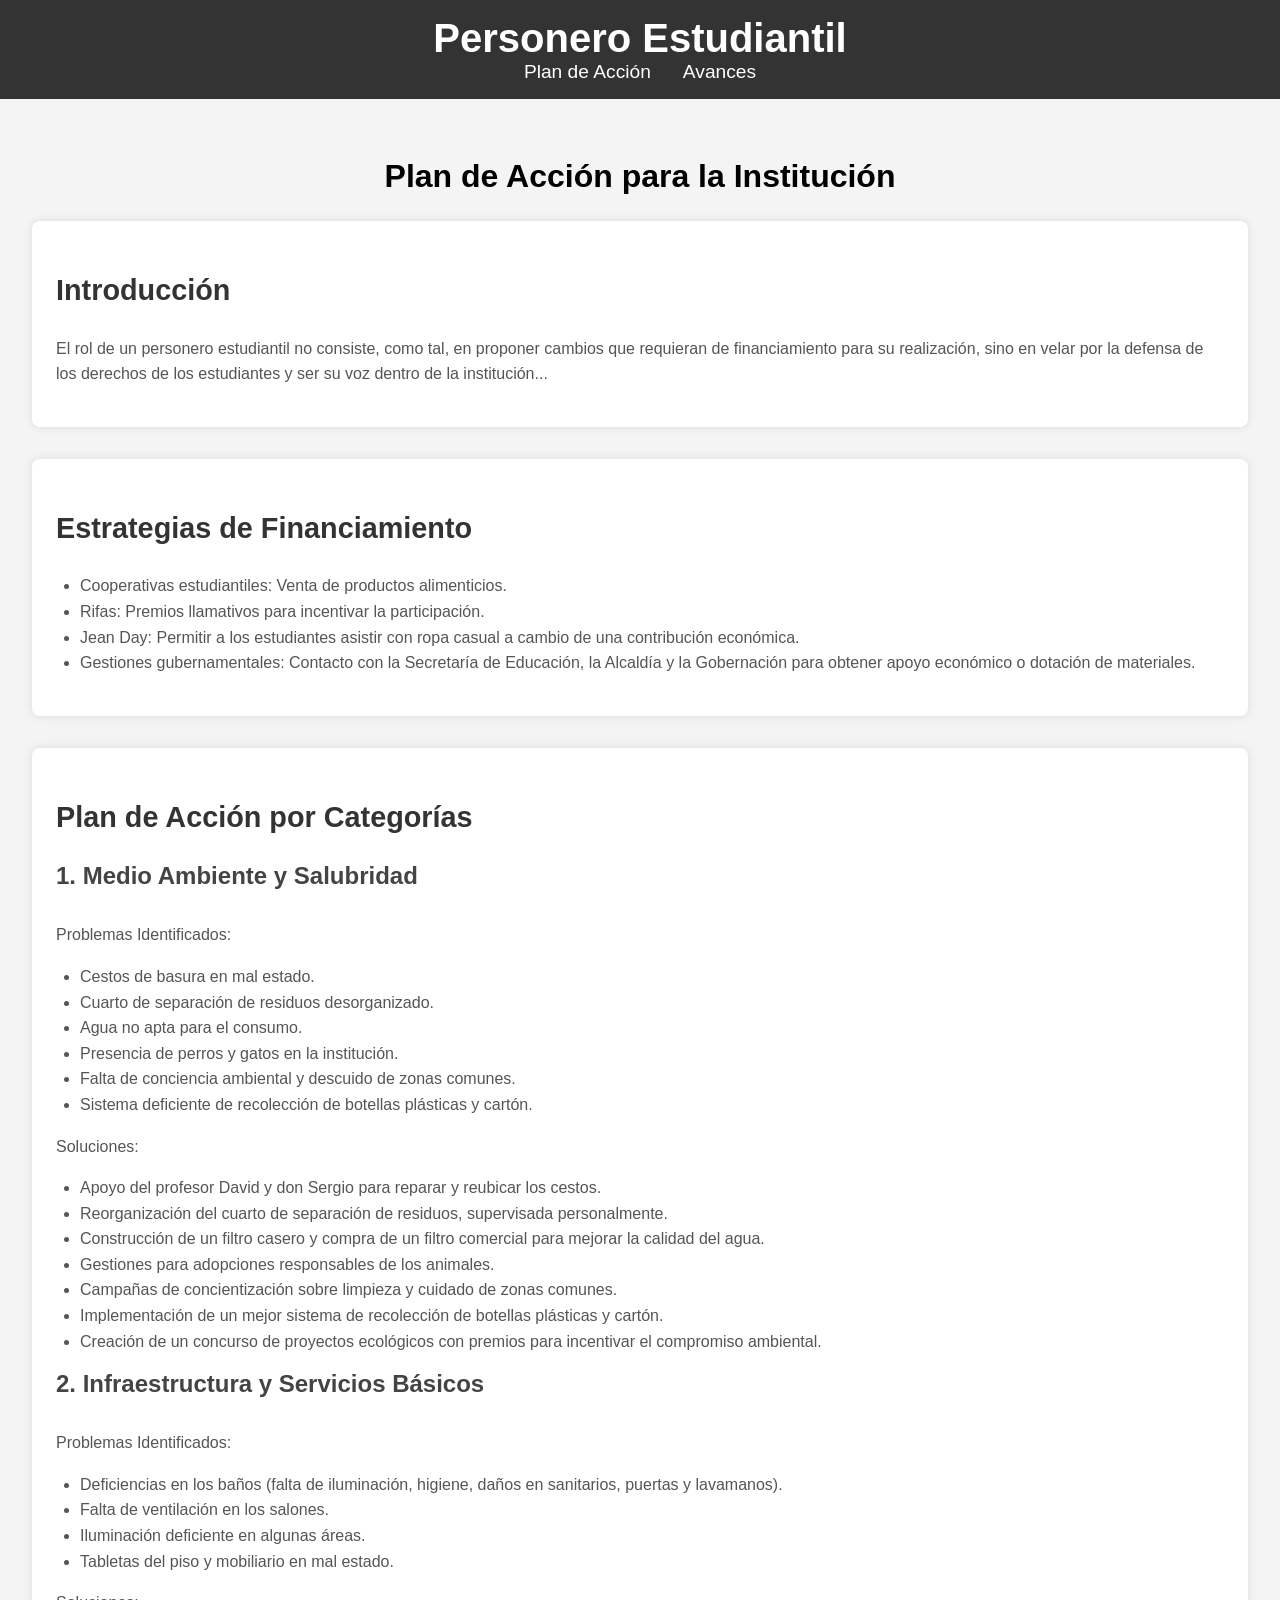
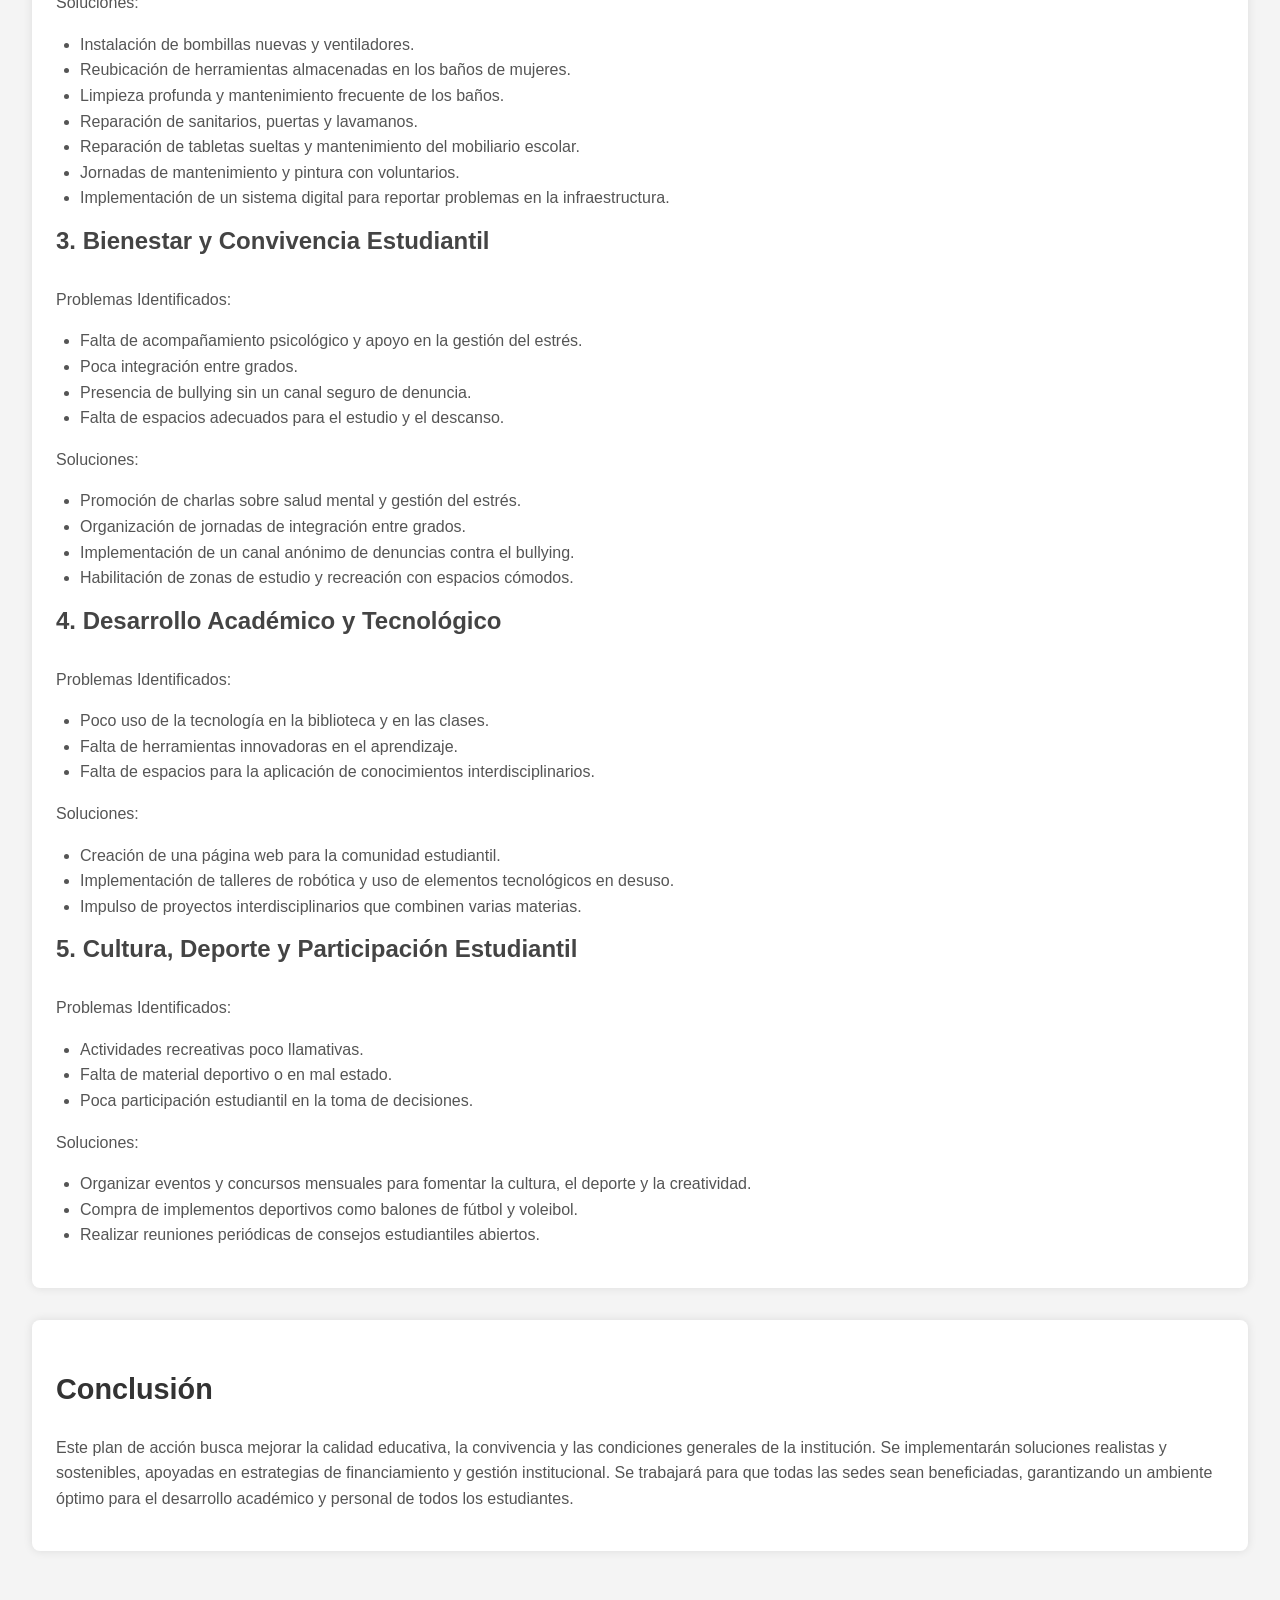
==== commit bd17934b: "Add files via upload" ====
--- a/index.html
+++ b/index.html
@@ -3,153 +3,144 @@
 <head>
     <meta charset="UTF-8">
     <meta name="viewport" content="width=device-width, initial-scale=1.0">
-    <title>Campaña Personero - Jefferson Rodríguez Contreras</title>
+    <title>Personero Estudiantil - Institución Educativa de Versalles</title>
     <link rel="stylesheet" href="styles.css">
-    <link href="https://fonts.googleapis.com/css2?family=Roboto:wght@400;700&family=Open+Sans:wght@400;700&display=swap" rel="stylesheet">
 </head>
 <body>
     <header>
-        <h1>Campaña Personero - Jefferson Rodríguez Contreras</h1>
+        <h1>Personero Estudiantil</h1>
         <nav>
             <ul>
-                <li><a href="#inicio" onclick="navigateTo('inicio')">Inicio</a></li>
-                <li><a href="#plan" onclick="navigateTo('plan')">Plan de Acción</a></li>
-                <li><a href="#problemas" onclick="navigateTo('problemas')">Problemáticas y Soluciones</a></li>
-                <li><a href="#actualizaciones" onclick="navigateTo('actualizaciones')">Actualizaciones</a></li>
-                <li><a href="#sugerencias" onclick="openModal()">Buzón de Sugerencias</a></li>
+                <li><a href="#plan">Plan de Acción</a></li>
+                <li><a href="#avances" onclick="openModal('avances')">Avances</a></li>
             </ul>
         </nav>
     </header>
-    <main id="main-content">
-        <section id="inicio" class="section">
-            <h2>Bienvenidos</h2>
-            <p>Mi nombre es Jefferson Rodríguez Contreras. Estoy postulándome como personero estudiantil con el objetivo de mejorar nuestra institución. A lo largo de mi vida escolar, he experimentado varios desafíos y oportunidades en diferentes instituciones, lo que me ha permitido desarrollar una visión integral para nuestra escuela. Mi compromiso es trabajar arduamente para resolver las problemáticas identificadas y mejorar la calidad de vida de todos los estudiantes.</p>
-        </section>
-        <section id="plan" class="section" style="display:none;">
+
+    <main>
+        <section id="plan">
             <h2>Plan de Acción para la Institución</h2>
-            <p>Para abordar las problemáticas identificadas en la institución, se implementarán soluciones efectivas, acompañadas de estrategias de financiamiento que garanticen la viabilidad de cada propuesta.</p>
-            <h3>Estrategias de Financiamiento</h3>
-            <ul>
-                <li><strong>Cooperativas estudiantiles:</strong> Estas cooperativas venderán productos como alimentos y útiles escolares para generar ingresos. Los estudiantes participarán activamente en la gestión de estas cooperativas, lo que les proporcionará una valiosa experiencia en administración y trabajo en equipo.</li>
-                <li><strong>Rifas:</strong> Se organizarán rifas con premios atractivos para incentivar la participación de toda la comunidad. Los fondos recaudados se destinarán a mejorar las instalaciones y adquirir materiales necesarios.</li>
-                <li><strong>Jean Day:</strong> Se permitirá a los estudiantes asistir con ropa casual a cambio de una pequeña contribución económica. Esta actividad no solo recaudará fondos, sino que también fomentará un ambiente más relajado y amigable.</li>
-                <li><strong>Gestión de apoyo de entidades gubernamentales:</strong> Contactaremos a la Secretaría de Educación, la Alcaldía y la Gobernación para obtener ayuda económica o en dotación de equipos y materiales necesarios. La colaboración con estas entidades es crucial para asegurar recursos suficientes y sostenibles.</li>
-            </ul>
-            <p>Se garantizará que todas las sedes de la institución sean beneficiadas. Aunque la sede A recibe más atención por ser la principal y la más grande, se velará por la equidad en el acceso a mejoras y recursos para todas las sedes, asegurando un correcto funcionamiento y una educación de calidad para los estudiantes de cada una.</p>
-        </section>
-        <section id="problemas" class="section" style="display:none;">
-            <h2>Problemáticas y Soluciones</h2>
-            <div class="tarjeta">
-                <h3>Medioambientales y Salubridad</h3>
-                <p><strong>Problemáticas:</strong></p>
+            <article>
+                <h3>Introducción</h3>
+                <p>El rol de un personero estudiantil no consiste, como tal, en proponer cambios que requieran de financiamiento para su realización, sino en velar por la defensa de los derechos de los estudiantes y ser su voz dentro de la institución...</p>
+            </article>
+            <article>
+                <h3>Estrategias de Financiamiento</h3>
                 <ul>
-                    <li><strong>Cestos de basura en mal estado:</strong> Los cestos de basura existentes están deteriorados y no cumplen con su función de manera eficiente.</li>
-                    <li><strong>Cuarto de separación de residuos desorganizado:</strong> La falta de organización en el cuarto de separación de residuos dificulta el adecuado manejo de los desechos.</li>
-                    <li><strong>Agua contaminada:</strong> La calidad del agua en la institución no es adecuada para el consumo, lo que representa un riesgo para la salud de los estudiantes.</li>
-                    <li><strong>Animales en el ambiente escolar:</strong> La presencia de animales en la escuela puede causar problemas de higiene y seguridad.</li>
-                    <li><strong>Falta de conciencia ambiental y descuido de las zonas comunes:</strong> Muchos estudiantes no tienen conciencia sobre la importancia de cuidar el medio ambiente y mantener limpias las áreas comunes.</li>
+                    <li>Cooperativas estudiantiles: Venta de productos alimenticios.</li>
+                    <li>Rifas: Premios llamativos para incentivar la participación.</li>
+                    <li>Jean Day: Permitir a los estudiantes asistir con ropa casual a cambio de una contribución económica.</li>
+                    <li>Gestiones gubernamentales: Contacto con la Secretaría de Educación, la Alcaldía y la Gobernación para obtener apoyo económico o dotación de materiales.</li>
                 </ul>
-                <p><strong>Soluciones:</strong></p>
-                <ul>
-                    <li><strong>Jornadas de trabajo con horas sociales y apoyo de los profesores:</strong> Se organizarán jornadas de trabajo en las que los estudiantes, junto con los profesores David y don Sergio, repararán y ubicarán estratégicamente los cestos de basura. Esta actividad no solo mejorará las instalaciones, sino que también fomentará el trabajo en equipo y el sentido de pertenencia.</li>
-                    <li><strong>Reacondicionamiento del cuarto de separación de residuos:</strong> Supervisada personalmente, se llevará a cabo una reorganización del cuarto de separación de residuos para asegurar un manejo adecuado de los desechos. Se implementarán sistemas de clasificación y etiquetado para facilitar el proceso.</li>
-                    <li><strong>Mejora de la calidad del agua:</strong> Se construirá un filtro casero y se adquirirá un filtro comercial para asegurar que el agua sea apta para el consumo. Además, se realizarán pruebas periódicas para monitorear la calidad del agua.</li>
-                    <li><strong>Búsqueda de hogares responsables para los animales:</strong> Se promoverán campañas de adopción responsable para los gatos y perros presentes en la institución, priorizando la salud y seguridad de los estudiantes y el bienestar de los animales.</li>
-                    <li><strong>Implementación de campañas de concientización:</strong> Se llevarán a cabo campañas educativas para concienciar a los estudiantes sobre la importancia de la limpieza, el cuidado ambiental y la preservación de zonas comunes. Se implementarán medidas disciplinarias para quienes persistan en dañar las instalaciones tras reiterados llamados de atención.</li>
-                </ul>
-            </div>
-            <div class="tarjeta">
-                <h3>Infraestructura y Servicios Básicos</h3>
-                <p><strong>Problemáticas:</strong></p>
-                <ul>
-                    <li><strong>Luces infuncionales en los baños:</strong> Muchos baños carecen de iluminación adecuada, lo que dificulta su uso.</li>
-                    <li><strong>Falta de papel higiénico:</strong> La ausencia de papel higiénico en los baños es un problema recurrente que afecta la higiene de los estudiantes.</li>
-                    <li><strong>Malos olores y manchas en los baños:</strong> Los baños suelen estar sucios y presentar malos olores, lo que los hace incómodos de usar.</li>
-                    <li><strong>Un retrete no funciona:</strong> Algunos retretes están fuera de servicio, lo que reduce la capacidad disponible para los estudiantes.</li>
-                    <li><strong>Mosaicos sin pintar en el tercer retrete de derecha a izquierda:</strong> Los baños presentan mosaicos sin pintar, lo que afecta su apariencia y funcionalidad.</li>
-                    <li><strong>Incomodidad debido a herramientas almacenadas en el baño de mujeres:</strong> La presencia de herramientas de trabajo en el baño de mujeres causa incomodidad a las estudiantes.</li>
-                    <li><strong>Mensajes de odio en las paredes:</strong> Las paredes de los baños presentan mensajes ofensivos que afectan el ambiente escolar.</li>
-                    <li><strong>Una puerta no cierra correctamente:</strong> Algunas puertas no cierran adecuadamente, lo que afecta la privacidad de los estudiantes.</li>
-                    <li><strong>Lavamanos en mal estado:</strong> Algunos lavamanos están dañados y no funcionan correctamente.</li>
-                    <li><strong>Dispensadores de jabón dañados:</strong> Muchos dispensadores de jabón están rotos o no funcionan, lo que afecta la higiene de los estudiantes.</li>
-                    <li><strong>Salones calurosos con poca circulación de aire:</strong> La falta de ventilación en los salones hace que sean calurosos e incómodos, especialmente en épocas de calor.</li>
-                    <li><strong>Falta de iluminación en algunos espacios:</strong> Algunos espacios de la escuela carecen de iluminación adecuada, lo que dificulta su uso y afecta la seguridad.</li>
-                    <li><strong>Tabletas sueltas en el piso y en otras áreas:</strong> Las tabletas sueltas en el piso y otras áreas representan un riesgo de accidentes.</li>
-                </ul>
-                <p><strong>Soluciones:</strong></p>
-                <ul>
-                    <li><strong>Cambio de luces y compra de bombillas nuevas:</strong> Se reemplazarán las bombillas dañadas y se instalarán nuevas en todas las áreas que lo requieran.</li>
-                    <li><strong>Suministro constante de papel higiénico:</strong> Se implementará un sistema de monitoreo y abastecimiento constante de papel higiénico para asegurar que nunca falte en los baños.</li>
-                    <li><strong>Limpieza profunda y periódica de los baños:</strong> Se llevará a cabo una limpieza profunda de los baños y se establecerá un cronograma de mantenimiento frecuente para mantenerlos en buen estado.</li>
-                    <li><strong>Colocación de aromatizantes:</strong> Se colocarán aromatizantes en los baños para mantener un ambiente agradable y libre de malos olores.</li>
-                    <li><strong>Reparación del sanitario fuera de servicio:</strong> Se repararán los sanitarios dañados para aumentar la capacidad disponible y asegurar su correcto funcionamiento.</li>
-                    <li><strong>Finalización del pintado de los mosaicos en los baños:</strong> Se completará el pintado de mosaicos en los baños para mejorar su apariencia y funcionalidad.</li>
-                    <li><strong>Reubicación de las herramientas almacenadas en el baño de mujeres:</strong> Se buscará un lugar adecuado para almacenar las herramientas, evitando que causen incomodidad a las estudiantes.</li>
-                    <li><strong>Eliminación de los mensajes ofensivos en las paredes:</strong> Se eliminarán los mensajes ofensivos y se llevarán a cabo charlas sobre convivencia y respeto para evitar que se repitan estas conductas.</li>
-                    <li><strong>Reparación de la puerta que no cierra correctamente:</strong> Se repararán las puertas dañadas para asegurar la privacidad y comodidad de los estudiantes.</li>
-                    <li><strong>Mantenimiento y reparación de los lavamanos en mal estado:</strong> Se llevarán a cabo reparaciones y mantenimiento de los lavamanos para asegurar su correcto funcionamiento.</li>
-                    <li><strong>Arreglo de los dispensadores de jabón dañados:</strong> Se repararán los dispensadores de jabón y se asegurará un abastecimiento constante, con campañas para evitar el desperdicio.</li>
-                    <li><strong>Instalación de ventiladores en los salones:</strong> Se instalarán ventiladores en los salones con poca ventilación y, si es necesario, se retirarán algunos vidrios para mejorar la circulación del aire.</li>
-                    <li><strong>Reparación de lámparas y reposición de bombillos:</strong> Se repararán las lámparas dañadas y se repondrán los bombillos en todas las áreas que lo requieran.</li>
-                    <li><strong>Arreglo de las tabletas del piso y otras áreas:</strong> Se repararán las tabletas sueltas en el piso y otras áreas para mejorar la seguridad y la estética.</li>
-                </ul>
-            </div>
-            <div class="tarjeta">
-                <h3>Académica y Recreación</h3>
-                <p><strong>Problemáticas:</strong></p>
-                <ul>
-                    <li><strong>Poca utilización de la tecnología en la biblioteca y en las clases:</strong> La tecnología disponible no se utiliza de manera efectiva para mejorar el aprendizaje.</li>
-                    <li><strong>Actividades recreativas poco llamativas:</strong> Las actividades recreativas actuales no son atractivas para los estudiantes.</li>
-                    <li><strong>Clases poco dinámicas:</strong> Los métodos de enseñanza tradicionales no logran captar el interés de los estudiantes.</li>
-                    <li><strong>Falta de material deportivo:</strong> La escasez de material deportivo limita las actividades físicas y recreativas.</li>
-                    <li><strong>Organización deficiente de las interclases:</strong> La falta de organización en las interclases afecta la participación y el disfrute de los estudiantes.</li>
-                </ul>
-                <p><strong>Soluciones:</strong></p>
-                <ul>
-                    <li><strong>Fomento del uso de herramientas tecnológicas:</strong> Se llevarán a cabo campañas con los profesores David y Angélica para fomentar el uso adecuado de las herramientas tecnológicas, enseñando a los estudiantes a construir, desarmar y experimentar con la tecnología.</li>
-                    <li><strong>Transformación de actividades recreativas:</strong> Se diseñarán propuestas más didácticas y llamativas para las actividades recreativas, con el objetivo de captar el interés de los estudiantes y fomentar su participación.</li>
-                    <li><strong>Motivación para participar en actividades extracurriculares:</strong> Se implementarán estrategias para motivar a los estudiantes a participar en actividades extracurriculares, ofreciendo una variedad de opciones que se adapten a sus intereses.</li>
-                    <li><strong>Aplicación de estrategias de enseñanza dinámicas:</strong> Se dialogará con los docentes para aplicar estrategias de enseñanza más dinámicas y adaptadas a las necesidades de los estudiantes, promoviendo un aprendizaje activo y participativo.</li>
-                    <li><strong>Compra de implementos deportivos:</strong> Se adquirirán implementos deportivos como balones de fútbol y voleibol para mejorar las actividades físicas y recreativas.</li>
-                    <li><strong>Organización estructurada de las interclases:</strong> Se mejorará la organización de las interclases para asegurar una participación activa y el desarrollo deportivo de los estudiantes.</li>
-                </ul>
-            </div>
-            <div class="tarjeta">
-                <h3>Convivencia y Cultura Alimentaria</h3>
-                <p><strong>Problemáticas:</strong></p>
-                <ul>
-                    <li><strong>Desperdicio de comida por parte de los estudiantes:</strong> Muchos estudiantes desperdician comida, lo que representa una pérdida de recursos y un problema ambiental.</li>
-                    <li><strong>Falta de control sobre la manipulación de la comida en primaria:</strong> Los estudiantes de primaria no reciben la supervisión adecuada durante la hora del almuerzo, lo que puede llevar a problemas de higiene y desperdicio de alimentos.</li>
-                </ul>
-                <p><strong>Soluciones:</strong></p>
-                <ul>
-                    <li><strong>Campañas de sensibilización sobre la importancia de no desperdiciar alimentos:</strong> Se llevarán a cabo campañas educativas para concienciar a los estudiantes sobre la importancia de no desperdiciar alimentos y el impacto que esto tiene en el medio ambiente y en la economía de la institución.</li>
-                    <li><strong>Supervisión durante la hora del almuerzo:</strong> Se coordinará con los docentes de primaria para supervisar el comportamiento de los estudiantes durante la hora del almuerzo, asegurando una manipulación adecuada de los alimentos y reduciendo el desperdicio.</li>
-                </ul>
-            </div>
-        </section>
-        <section id="actualizaciones" class="section" style="display:none;">
-            <h2>Actualizaciones</h2>
-            <p>Este espacio será actualizado con los logros del gobierno escolar. Aquí se publicarán las metas alcanzadas, los fondos recaudados y cómo se han utilizado. Nuestro objetivo es mantener una transparencia total para que toda la comunidad educativa esté informada sobre el progreso y las mejoras implementadas en la institución.</p>
+            </article>
+            <article>
+                <h3>Plan de Acción por Categorías</h3>
+                <section>
+                    <h4>1. Medio Ambiente y Salubridad</h4>
+                    <p>Problemas Identificados:</p>
+                    <ul>
+                        <li>Cestos de basura en mal estado.</li>
+                        <li>Cuarto de separación de residuos desorganizado.</li>
+                        <li>Agua no apta para el consumo.</li>
+                        <li>Presencia de perros y gatos en la institución.</li>
+                        <li>Falta de conciencia ambiental y descuido de zonas comunes.</li>
+                        <li>Sistema deficiente de recolección de botellas plásticas y cartón.</li>
+                    </ul>
+                    <p>Soluciones:</p>
+                    <ul>
+                        <li>Apoyo del profesor David y don Sergio para reparar y reubicar los cestos.</li>
+                        <li>Reorganización del cuarto de separación de residuos, supervisada personalmente.</li>
+                        <li>Construcción de un filtro casero y compra de un filtro comercial para mejorar la calidad del agua.</li>
+                        <li>Gestiones para adopciones responsables de los animales.</li>
+                        <li>Campañas de concientización sobre limpieza y cuidado de zonas comunes.</li>
+                        <li>Implementación de un mejor sistema de recolección de botellas plásticas y cartón.</li>
+                        <li>Creación de un concurso de proyectos ecológicos con premios para incentivar el compromiso ambiental.</li>
+                    </ul>
+                </section>
+                <section>
+                    <h4>2. Infraestructura y Servicios Básicos</h4>
+                    <p>Problemas Identificados:</p>
+                    <ul>
+                        <li>Deficiencias en los baños (falta de iluminación, higiene, daños en sanitarios, puertas y lavamanos).</li>
+                        <li>Falta de ventilación en los salones.</li>
+                        <li>Iluminación deficiente en algunas áreas.</li>
+                        <li>Tabletas del piso y mobiliario en mal estado.</li>
+                    </ul>
+                    <p>Soluciones:</p>
+                    <ul>
+                        <li>Instalación de bombillas nuevas y ventiladores.</li>
+                        <li>Reubicación de herramientas almacenadas en los baños de mujeres.</li>
+                        <li>Limpieza profunda y mantenimiento frecuente de los baños.</li>
+                        <li>Reparación de sanitarios, puertas y lavamanos.</li>
+                        <li>Reparación de tabletas sueltas y mantenimiento del mobiliario escolar.</li>
+                        <li>Jornadas de mantenimiento y pintura con voluntarios.</li>
+                        <li>Implementación de un sistema digital para reportar problemas en la infraestructura.</li>
+                    </ul>
+                </section>
+                <section>
+                    <h4>3. Bienestar y Convivencia Estudiantil</h4>
+                    <p>Problemas Identificados:</p>
+                    <ul>
+                        <li>Falta de acompañamiento psicológico y apoyo en la gestión del estrés.</li>
+                        <li>Poca integración entre grados.</li>
+                        <li>Presencia de bullying sin un canal seguro de denuncia.</li>
+                        <li>Falta de espacios adecuados para el estudio y el descanso.</li>
+                    </ul>
+                    <p>Soluciones:</p>
+                    <ul>
+                        <li>Promoción de charlas sobre salud mental y gestión del estrés.</li>
+                        <li>Organización de jornadas de integración entre grados.</li>
+                        <li>Implementación de un canal anónimo de denuncias contra el bullying.</li>
+                        <li>Habilitación de zonas de estudio y recreación con espacios cómodos.</li>
+                    </ul>
+                </section>
+                <section>
+                    <h4>4. Desarrollo Académico y Tecnológico</h4>
+                    <p>Problemas Identificados:</p>
+                    <ul>
+                        <li>Poco uso de la tecnología en la biblioteca y en las clases.</li>
+                        <li>Falta de herramientas innovadoras en el aprendizaje.</li>
+                        <li>Falta de espacios para la aplicación de conocimientos interdisciplinarios.</li>
+                    </ul>
+                    <p>Soluciones:</p>
+                    <ul>
+                        <li>Creación de una página web para la comunidad estudiantil.</li>
+                        <li>Implementación de talleres de robótica y uso de elementos tecnológicos en desuso.</li>
+                        <li>Impulso de proyectos interdisciplinarios que combinen varias materias.</li>
+                    </ul>
+                </section>
+                <section>
+                    <h4>5. Cultura, Deporte y Participación Estudiantil</h4>
+                    <p>Problemas Identificados:</p>
+                    <ul>
+                        <li>Actividades recreativas poco llamativas.</li>
+                        <li>Falta de material deportivo o en mal estado.</li>
+                        <li>Poca participación estudiantil en la toma de decisiones.</li>
+                    </ul>
+                    <p>Soluciones:</p>
+                    <ul>
+                        <li>Organizar eventos y concursos mensuales para fomentar la cultura, el deporte y la creatividad.</li>
+                        <li>Compra de implementos deportivos como balones de fútbol y voleibol.</li>
+                        <li>Realizar reuniones periódicas de consejos estudiantiles abiertos.</li>
+                    </ul>
+                </section>
+            </article>
+            <article>
+                <h3>Conclusión</h3>
+                <p>Este plan de acción busca mejorar la calidad educativa, la convivencia y las condiciones generales de la institución. Se implementarán soluciones realistas y sostenibles, apoyadas en estrategias de financiamiento y gestión institucional. Se trabajará para que todas las sedes sean beneficiadas, garantizando un ambiente óptimo para el desarrollo académico y personal de todos los estudiantes.</p>
+            </article>
         </section>
     </main>
-    <footer>
-        <p>&copy; 2025 Jefferson Rodríguez Contreras</p>
-    </footer>
-    <div id="buzon">
-        <img src="buzon.png" alt="Buzón de Sugerencias" onclick="openModal()">
-    </div>
-    <div id="modal" class="modal">
+
+    <div id="modal-avances" class="modal">
         <div class="modal-content">
-            <span class="close" onclick="closeModal()">&times;</span>
-            <h2>Buzón de Sugerencias</h2>
-            <form id="suggestionForm">
-                <label for="mensaje">Escribe tu sugerencia:</label>
-                <textarea id="mensaje" name="mensaje" rows="4" required></textarea>
-                <button type="submit">Enviar</button>
-            </form>
+            <span class="close" onclick="closeModal('avances')">&times;</span>
+            <h2>Avances</h2>
+            <p>Aquí podrás ver los avances de las propuestas ejecutadas durante el transcurso escolar.</p>
+            <!-- Contenido dinámico de avances -->
         </div>
     </div>
-    <script src="script.js"></script>
+
+    <script src="scripts.js"></script>
 </body>
-</html>
+</html>
--- a/styles.css
+++ b/styles.css
@@ -1,130 +1,116 @@
-:root {
-  --primary-color: #2c3e50;
-  --secondary-color: #3498db;
-  --accent-color: #e74c3c;
-  --background-color: #f5f6fa;
-  --text-color: #2c3e50;
-}
-
-* {
-  margin: 0;
-  padding: 0;
-  box-sizing: border-box;
-}
-
 body {
-  font-family: 'Open Sans', sans-serif;
-  line-height: 1.6;
-  color: var(--text-color);
-  background-color: var(--background-color);
+    font-family: 'Arial', sans-serif;
+    margin: 0;
+    padding: 0;
+    background-color: #f4f4f4;
 }
 
 header {
-  background-color: var(--primary-color);
-  color: white;
-  padding: 1rem 0;
-  position: sticky;
-  top: 0;
-  z-index: 100;
+    background-color: #333;
+    color: #fff;
+    padding: 1rem 0;
+    text-align: center;
 }
 
 header h1 {
-  text-align: center;
-  font-family: 'Roboto', sans-serif;
-  font-size: 1.8rem;
-  margin-bottom: 1rem;
+    margin: 0;
+    font-size: 2.5rem;
 }
 
 nav ul {
-  display: flex;
-  justify-content: center;
-  list-style: none;
-  flex-wrap: wrap;
+    list-style: none;
+    padding: 0;
+    margin: 0;
+    display: flex;
+    justify-content: center;
 }
 
 nav ul li {
-  margin: 0 1rem;
+    margin: 0 1rem;
 }
 
 nav ul li a {
-  color: white;
-  text-decoration: none;
-  padding: 0.5rem 1rem;
-  border-radius: 4px;
-  transition: background-color 0.3s;
-}
-
-nav ul li a:hover {
-  background-color: var(--secondary-color);
+    color: #fff;
+    text-decoration: none;
+    font-size: 1.2rem;
 }
 
 main {
-  max-width: 1200px;
-  margin: 2rem auto;
-  padding: 0 1rem;
+    padding: 2rem;
 }
 
-.section {
-  background-color: white;
-  border-radius: 8px;
-  padding: 2rem;
-  margin-bottom: 2rem;
-  box-shadow: 0 2px 4px rgba(0, 0, 0, 0.1);
+main h2 {
+    text-align: center;
+    font-size: 2rem;
 }
 
-h2 {
-  color: var(--primary-color);
-  margin-bottom: 1.5rem;
-  font-family: 'Roboto', sans-serif;
+article {
+    background-color: #fff;
+    padding: 1.5rem;
+    margin-bottom: 2rem;
+    border-radius: 8px;
+    box-shadow: 0 0 10px rgba(0, 0, 0, 0.1);
 }
 
-h3 {
-  color: var(--secondary-color);
-  margin: 1.5rem 0 1rem;
-  font-family: 'Roboto', sans-serif;
+article h3 {
+    font-size: 1.8rem;
+    color: #333;
 }
 
-.tarjeta {
-  background-color: white;
-  border-radius: 8px;
-  padding: 1.5rem;
-  margin-bottom: 2rem;
-  box-shadow: 0 2px 4px rgba(0, 0, 0, 0.1);
+article p, article ul {
+    font-size: 1rem;
+    line-height: 1.6;
+    color: #555;
 }
 
-.tarjeta ul {
-  list-style: none;
-  padding: 0;
-  margin: 0;
+article ul {
+    padding-left: 1.5rem;
 }
 
-.tarjeta ul li {
-  margin-bottom: 1rem;
-}
-
-.tarjeta ul li::before {
-  content: "\2022";
-  font-size: 1.5rem;
-  color: var(--accent-color);
-  margin-right: 1rem;
+section h4 {
+    font-size: 1.5rem;
+    color: #444;
+    margin-top: 1rem;
 }
 
 .modal {
-  position: fixed;
-  top: 50%;
-  left: 50%;
-  transform: translate(-50%, -50%);
-  width: 80%;
-  height: 80%;
-  background-color: white;
-  box-shadow: 0 2px 4px rgba(0, 0, 0, 0.1);
-  padding: 20px;
-  display: none;
+    display: none;
+    position: fixed;
+    z-index: 1;
+    left: 0;
+    top: 0;
+    width: 100%;
+    height: 100%;
+    overflow: auto;
+    background-color: rgba(0, 0, 0, 0.4);
 }
 
-.modal iframe {
-  width: 100%;
-  height: 100%;
-  border: none;
+.modal-content {
+    background-color: #fff;
+    margin: 10% auto;
+    padding: 2rem;
+    border: 1px solid #888;
+    width: 80%;
+    border-radius: 8px;
+    box-shadow: 0 0 10px rgba(0, 0, 0, 0.2);
+    animation: fadeIn 0.5s;
 }
 
+.close {
+    color: #aaa;
+    float: right;
+    font-size: 2rem;
+    font-weight: bold;
+}
+
+.close:hover,
+.close:focus {
+    color: #000;
+    text-decoration: none;
+    cursor: pointer;
+}
+
+@keyframes fadeIn {
+    from {opacity: 0;}
+    to {opacity: 1;}
+}
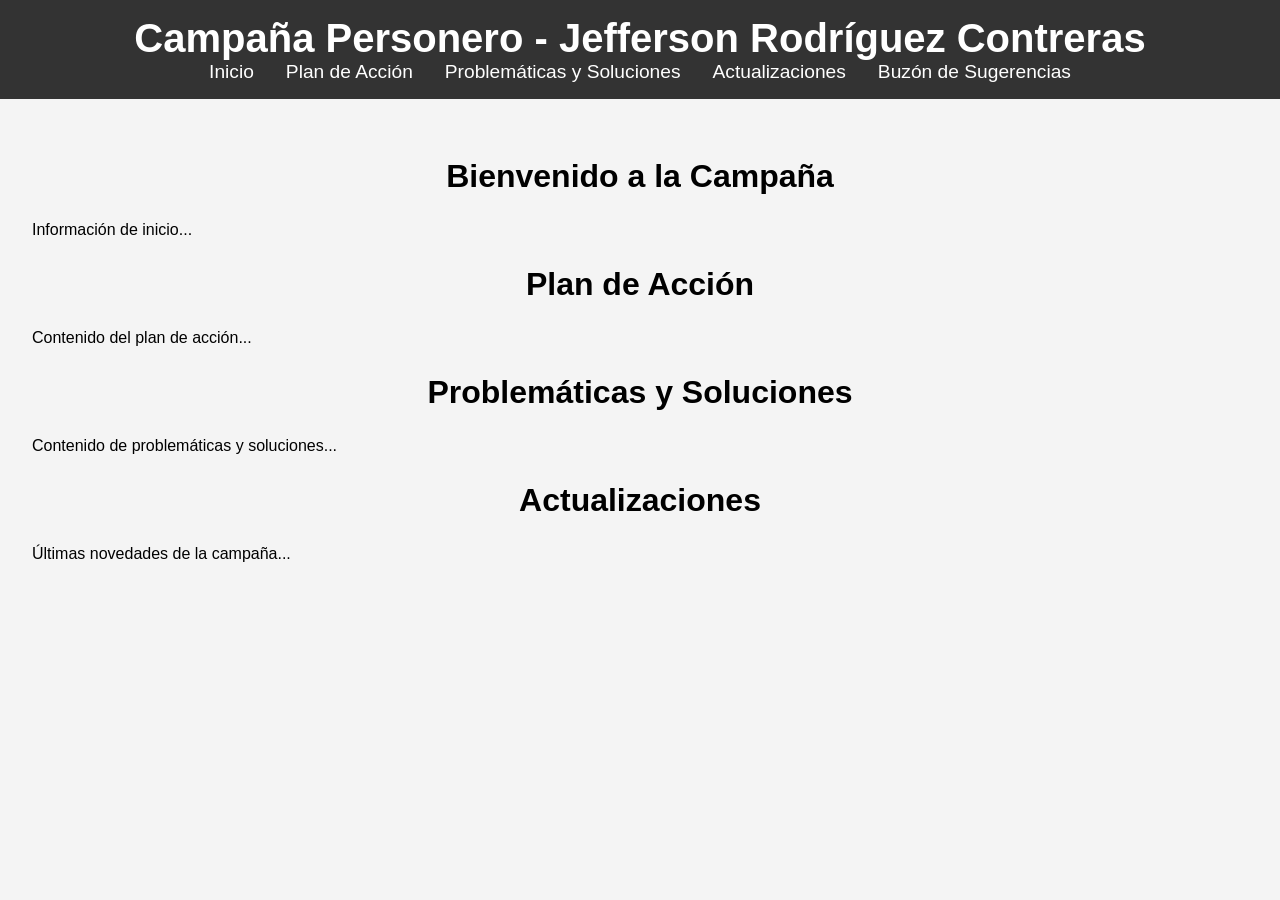
==== commit 50060ccf: "Update index.html" ====
--- a/index.html
+++ b/index.html
@@ -3,144 +3,52 @@
 <head>
     <meta charset="UTF-8">
     <meta name="viewport" content="width=device-width, initial-scale=1.0">
-    <title>Personero Estudiantil - Institución Educativa de Versalles</title>
+    <title>Campaña Personero - Jefferson Rodríguez Contreras</title>
     <link rel="stylesheet" href="styles.css">
+    <link href="https://fonts.googleapis.com/css2?family=Roboto:wght@400;700&family=Open+Sans:wght@400;700&display=swap" rel="stylesheet">
 </head>
 <body>
+
     <header>
-        <h1>Personero Estudiantil</h1>
+        <h1>Campaña Personero - Jefferson Rodríguez Contreras</h1>
         <nav>
             <ul>
-                <li><a href="#plan">Plan de Acción</a></li>
-                <li><a href="#avances" onclick="openModal('avances')">Avances</a></li>
+                <li><a href="#" onclick="navigateTo('inicio')">Inicio</a></li>
+                <li><a href="#" onclick="navigateTo('plan')">Plan de Acción</a></li>
+                <li><a href="#" onclick="navigateTo('problemas')">Problemáticas y Soluciones</a></li>
+                <li><a href="#" onclick="navigateTo('actualizaciones')">Actualizaciones</a></li>
+                <li><a href="#" onclick="openModal()">Buzón de Sugerencias</a></li>
             </ul>
         </nav>
     </header>
 
     <main>
-        <section id="plan">
-            <h2>Plan de Acción para la Institución</h2>
-            <article>
-                <h3>Introducción</h3>
-                <p>El rol de un personero estudiantil no consiste, como tal, en proponer cambios que requieran de financiamiento para su realización, sino en velar por la defensa de los derechos de los estudiantes y ser su voz dentro de la institución...</p>
-            </article>
-            <article>
-                <h3>Estrategias de Financiamiento</h3>
-                <ul>
-                    <li>Cooperativas estudiantiles: Venta de productos alimenticios.</li>
-                    <li>Rifas: Premios llamativos para incentivar la participación.</li>
-                    <li>Jean Day: Permitir a los estudiantes asistir con ropa casual a cambio de una contribución económica.</li>
-                    <li>Gestiones gubernamentales: Contacto con la Secretaría de Educación, la Alcaldía y la Gobernación para obtener apoyo económico o dotación de materiales.</li>
-                </ul>
-            </article>
-            <article>
-                <h3>Plan de Acción por Categorías</h3>
-                <section>
-                    <h4>1. Medio Ambiente y Salubridad</h4>
-                    <p>Problemas Identificados:</p>
-                    <ul>
-                        <li>Cestos de basura en mal estado.</li>
-                        <li>Cuarto de separación de residuos desorganizado.</li>
-                        <li>Agua no apta para el consumo.</li>
-                        <li>Presencia de perros y gatos en la institución.</li>
-                        <li>Falta de conciencia ambiental y descuido de zonas comunes.</li>
-                        <li>Sistema deficiente de recolección de botellas plásticas y cartón.</li>
-                    </ul>
-                    <p>Soluciones:</p>
-                    <ul>
-                        <li>Apoyo del profesor David y don Sergio para reparar y reubicar los cestos.</li>
-                        <li>Reorganización del cuarto de separación de residuos, supervisada personalmente.</li>
-                        <li>Construcción de un filtro casero y compra de un filtro comercial para mejorar la calidad del agua.</li>
-                        <li>Gestiones para adopciones responsables de los animales.</li>
-                        <li>Campañas de concientización sobre limpieza y cuidado de zonas comunes.</li>
-                        <li>Implementación de un mejor sistema de recolección de botellas plásticas y cartón.</li>
-                        <li>Creación de un concurso de proyectos ecológicos con premios para incentivar el compromiso ambiental.</li>
-                    </ul>
-                </section>
-                <section>
-                    <h4>2. Infraestructura y Servicios Básicos</h4>
-                    <p>Problemas Identificados:</p>
-                    <ul>
-                        <li>Deficiencias en los baños (falta de iluminación, higiene, daños en sanitarios, puertas y lavamanos).</li>
-                        <li>Falta de ventilación en los salones.</li>
-                        <li>Iluminación deficiente en algunas áreas.</li>
-                        <li>Tabletas del piso y mobiliario en mal estado.</li>
-                    </ul>
-                    <p>Soluciones:</p>
-                    <ul>
-                        <li>Instalación de bombillas nuevas y ventiladores.</li>
-                        <li>Reubicación de herramientas almacenadas en los baños de mujeres.</li>
-                        <li>Limpieza profunda y mantenimiento frecuente de los baños.</li>
-                        <li>Reparación de sanitarios, puertas y lavamanos.</li>
-                        <li>Reparación de tabletas sueltas y mantenimiento del mobiliario escolar.</li>
-                        <li>Jornadas de mantenimiento y pintura con voluntarios.</li>
-                        <li>Implementación de un sistema digital para reportar problemas en la infraestructura.</li>
-                    </ul>
-                </section>
-                <section>
-                    <h4>3. Bienestar y Convivencia Estudiantil</h4>
-                    <p>Problemas Identificados:</p>
-                    <ul>
-                        <li>Falta de acompañamiento psicológico y apoyo en la gestión del estrés.</li>
-                        <li>Poca integración entre grados.</li>
-                        <li>Presencia de bullying sin un canal seguro de denuncia.</li>
-                        <li>Falta de espacios adecuados para el estudio y el descanso.</li>
-                    </ul>
-                    <p>Soluciones:</p>
-                    <ul>
-                        <li>Promoción de charlas sobre salud mental y gestión del estrés.</li>
-                        <li>Organización de jornadas de integración entre grados.</li>
-                        <li>Implementación de un canal anónimo de denuncias contra el bullying.</li>
-                        <li>Habilitación de zonas de estudio y recreación con espacios cómodos.</li>
-                    </ul>
-                </section>
-                <section>
-                    <h4>4. Desarrollo Académico y Tecnológico</h4>
-                    <p>Problemas Identificados:</p>
-                    <ul>
-                        <li>Poco uso de la tecnología en la biblioteca y en las clases.</li>
-                        <li>Falta de herramientas innovadoras en el aprendizaje.</li>
-                        <li>Falta de espacios para la aplicación de conocimientos interdisciplinarios.</li>
-                    </ul>
-                    <p>Soluciones:</p>
-                    <ul>
-                        <li>Creación de una página web para la comunidad estudiantil.</li>
-                        <li>Implementación de talleres de robótica y uso de elementos tecnológicos en desuso.</li>
-                        <li>Impulso de proyectos interdisciplinarios que combinen varias materias.</li>
-                    </ul>
-                </section>
-                <section>
-                    <h4>5. Cultura, Deporte y Participación Estudiantil</h4>
-                    <p>Problemas Identificados:</p>
-                    <ul>
-                        <li>Actividades recreativas poco llamativas.</li>
-                        <li>Falta de material deportivo o en mal estado.</li>
-                        <li>Poca participación estudiantil en la toma de decisiones.</li>
-                    </ul>
-                    <p>Soluciones:</p>
-                    <ul>
-                        <li>Organizar eventos y concursos mensuales para fomentar la cultura, el deporte y la creatividad.</li>
-                        <li>Compra de implementos deportivos como balones de fútbol y voleibol.</li>
-                        <li>Realizar reuniones periódicas de consejos estudiantiles abiertos.</li>
-                    </ul>
-                </section>
-            </article>
-            <article>
-                <h3>Conclusión</h3>
-                <p>Este plan de acción busca mejorar la calidad educativa, la convivencia y las condiciones generales de la institución. Se implementarán soluciones realistas y sostenibles, apoyadas en estrategias de financiamiento y gestión institucional. Se trabajará para que todas las sedes sean beneficiadas, garantizando un ambiente óptimo para el desarrollo académico y personal de todos los estudiantes.</p>
-            </article>
+        <section id="inicio" class="section"> 
+            <h2>Bienvenido a la Campaña</h2>
+            <p>Información de inicio...</p>
+        </section>
+        <section id="plan" class="section hidden">
+            <h2>Plan de Acción</h2>
+            <p>Contenido del plan de acción...</p>
+        </section>
+        <section id="problemas" class="section hidden">
+            <h2>Problemáticas y Soluciones</h2>
+            <p>Contenido de problemáticas y soluciones...</p>
+        </section>
+        <section id="actualizaciones" class="section hidden">
+            <h2>Actualizaciones</h2>
+            <p>Últimas novedades de la campaña...</p>
         </section>
     </main>
 
-    <div id="modal-avances" class="modal">
+    <div id="modal" class="modal">
         <div class="modal-content">
-            <span class="close" onclick="closeModal('avances')">&times;</span>
-            <h2>Avances</h2>
-            <p>Aquí podrás ver los avances de las propuestas ejecutadas durante el transcurso escolar.</p>
-            <!-- Contenido dinámico de avances -->
+            <span class="close" onclick="closeModal()">&times;</span>
+            <iframe src="https://forms.gle/rz1S5oraKyqbgjuk6" width="100%" height="400px" frameborder="0"></iframe>
         </div>
     </div>
 
-    <script src="scripts.js"></script>
+    <script src="script.js"></script>
+
 </body>
-</html>+</html>
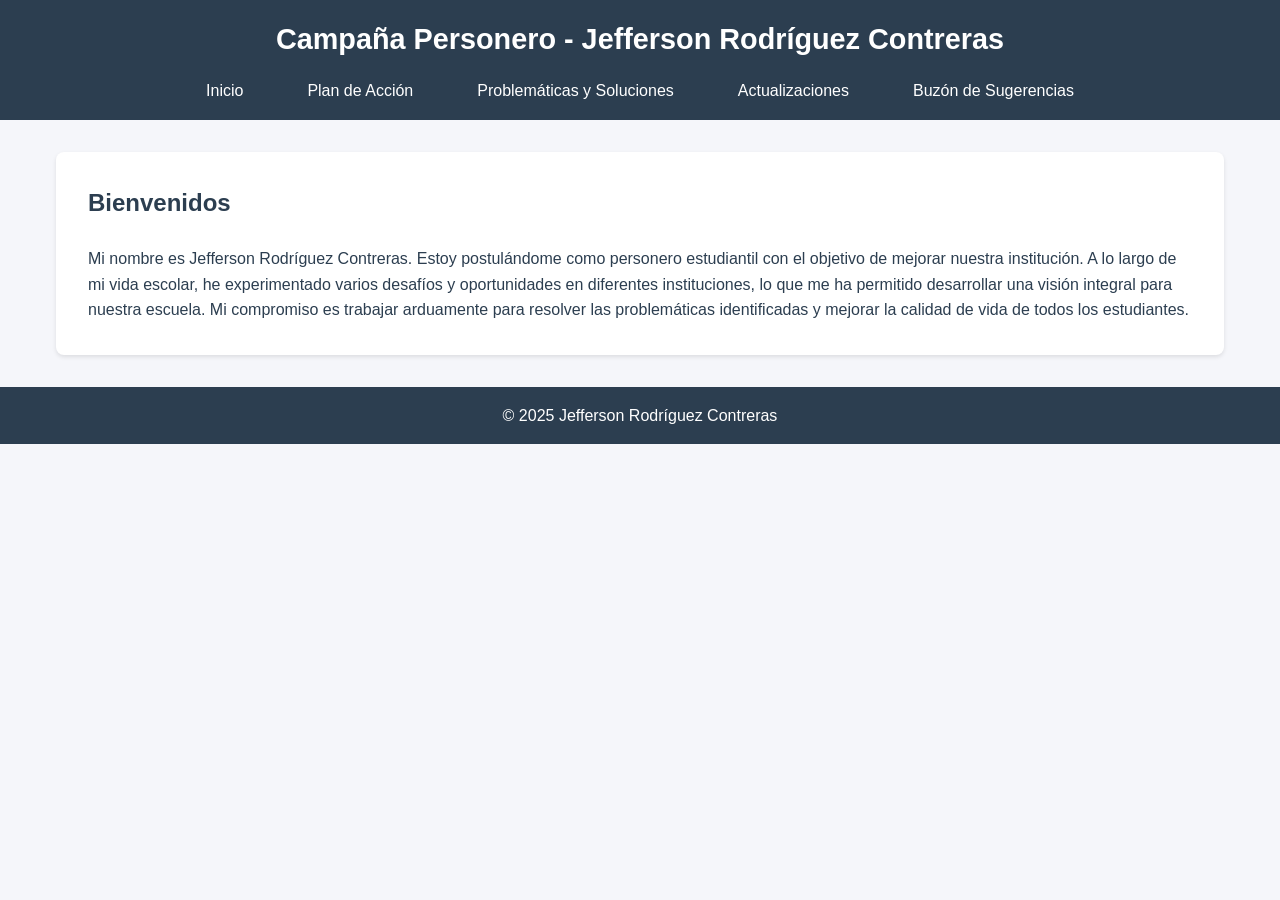
==== commit 1451d69a: "Update index.html" ====
--- a/index.html
+++ b/index.html
@@ -8,47 +8,142 @@
     <link href="https://fonts.googleapis.com/css2?family=Roboto:wght@400;700&family=Open+Sans:wght@400;700&display=swap" rel="stylesheet">
 </head>
 <body>
-
     <header>
         <h1>Campaña Personero - Jefferson Rodríguez Contreras</h1>
         <nav>
             <ul>
-                <li><a href="#" onclick="navigateTo('inicio')">Inicio</a></li>
-                <li><a href="#" onclick="navigateTo('plan')">Plan de Acción</a></li>
-                <li><a href="#" onclick="navigateTo('problemas')">Problemáticas y Soluciones</a></li>
-                <li><a href="#" onclick="navigateTo('actualizaciones')">Actualizaciones</a></li>
-                <li><a href="#" onclick="openModal()">Buzón de Sugerencias</a></li>
+                <li><a href="#inicio" onclick="navigateTo('inicio')">Inicio</a></li>
+                <li><a href="#plan" onclick="navigateTo('plan')">Plan de Acción</a></li>
+                <li><a href="#problemas" onclick="navigateTo('problemas')">Problemáticas y Soluciones</a></li>
+                <li><a href="#actualizaciones" onclick="navigateTo('actualizaciones')">Actualizaciones</a></li>
+                <li><a href="#sugerencias" onclick="openModal()">Buzón de Sugerencias</a></li>
             </ul>
         </nav>
     </header>
-
-    <main>
-        <section id="inicio" class="section"> 
-            <h2>Bienvenido a la Campaña</h2>
-            <p>Información de inicio...</p>
+    <main id="main-content">
+        <section id="inicio" class="section">
+            <h2>Bienvenidos</h2>
+            <p>Mi nombre es Jefferson Rodríguez Contreras. Estoy postulándome como personero estudiantil con el objetivo de mejorar nuestra institución. A lo largo de mi vida escolar, he experimentado varios desafíos y oportunidades en diferentes instituciones, lo que me ha permitido desarrollar una visión integral para nuestra escuela. Mi compromiso es trabajar arduamente para resolver las problemáticas identificadas y mejorar la calidad de vida de todos los estudiantes.</p>
         </section>
-        <section id="plan" class="section hidden">
-            <h2>Plan de Acción</h2>
-            <p>Contenido del plan de acción...</p>
+        <section id="plan" class="section" style="display:none;">
+            <h2>Plan de Acción para la Institución</h2>
+            <h3>Introducción</h3>
+            <p>El rol de un personero estudiantil no consiste, como tal, en proponer cambios que requieran de financiamiento para su realización, sino en velar por la defensa de los derechos de los estudiantes y ser su voz dentro de la institución. No obstante, con el fin de mejorar las condiciones de la comunidad estudiantil, busco impulsar campañas y actividades sin intención lucrativa, pero que generen un impacto positivo.</p>
+            <p>Debe considerarse que, debido a las limitaciones del cargo, no se podrán cumplir el 100% de las propuestas planteadas. Sin embargo, se hará el mayor esfuerzo para materializar aquellas que sean viables. Estas iniciativas no son sólo propuestas del personero, sino el compromiso de un estudiante de grado 11 que desea dejar una contribución significativa antes de finalizar su etapa en la institución.</p>
+            <h3>Estrategias de Financiamiento</h3>
+            <ul>
+                <li><strong>Cooperativas estudiantiles:</strong> Venta de productos alimenticios.</li>
+                <li><strong>Rifas:</strong> Premios llamativos para incentivar la participación.</li>
+                <li><strong>Jean Day:</strong> Permitir a los estudiantes asistir con ropa casual a cambio de una contribución económica.</li>
+                <li><strong>Gestiones gubernamentales:</strong> Contacto con la Secretaría de Educación, la Alcaldía y la Gobernación para obtener apoyo económico o dotación de materiales.</li>
+            </ul>
+            <p>Se garantizará que todas las sedes sean beneficiadas, priorizando mejoras en la sede principal, pero sin descuidar las demás, asegurando condiciones óptimas para el aprendizaje.</p>
+            <h3>Plan de Acción por Categorías</h3>
+            <h4>1. Medio Ambiente y Salubridad</h4>
+            <p><strong>Problemas Identificados:</strong></p>
+            <ul>
+                <li>Cestos de basura en mal estado.</li>
+                <li>Cuarto de separación de residuos desorganizado.</li>
+                <li>Agua no apta para el consumo.</li>
+                <li>Presencia de perros y gatos en la institución.</li>
+                <li>Falta de conciencia ambiental y descuido de zonas comunes.</li>
+                <li>Sistema deficiente de recolección de botellas plásticas y cartón.</li>
+            </ul>
+            <p><strong>Soluciones:</strong></p>
+            <ul>
+                <li>Apoyo del profesor David y don Sergio para reparar y reubicar los cestos.</li>
+                <li>Reorganización del cuarto de separación de residuos, supervisada personalmente.</li>
+                <li>Construcción de un filtro casero y compra de un filtro comercial para mejorar la calidad del agua.</li>
+                <li>Gestiones para adopciones responsables de los animales.</li>
+                <li>Campañas de concientización sobre limpieza y cuidado de zonas comunes.</li>
+                <li>Implementación de un mejor sistema de recolección de botellas plásticas y cartón.</li>
+                <li>Creación de un concurso de proyectos ecológicos con premios para incentivar el compromiso ambiental.</li>
+            </ul>
+            <h4>2. Infraestructura y Servicios Básicos</h4>
+            <p><strong>Problemas Identificados:</strong></p>
+            <ul>
+                <li>Deficiencias en los baños (falta de iluminación, higiene, daños en sanitarios, puertas y lavamanos).</li>
+                <li>Falta de ventilación en los salones.</li>
+                <li>Iluminación deficiente en algunas áreas.</li>
+                <li>Tabletas del piso y mobiliario en mal estado.</li>
+            </ul>
+            <p><strong>Soluciones:</strong></p>
+            <ul>
+                <li>Instalación de bombillas nuevas y ventiladores.</li>
+                <li>Reubicación de herramientas almacenadas en los baños de mujeres.</li>
+                <li>Limpieza profunda y mantenimiento frecuente de los baños.</li>
+                <li>Reparación de sanitarios, puertas y lavamanos.</li>
+                <li>Reparación de tabletas sueltas y mantenimiento del mobiliario escolar.</li>
+                <li>Jornadas de mantenimiento y pintura con voluntarios.</li>
+                <li>Implementación de un sistema digital para reportar problemas en la infraestructura.</li>
+            </ul>
+            <h4>3. Bienestar y Convivencia Estudiantil</h4>
+            <p><strong>Problemas Identificados:</strong></p>
+            <ul>
+                <li>Falta de acompañamiento psicológico y apoyo en la gestión del estrés.</li>
+                <li>Poca integración entre grados.</li>
+                <li>Presencia de bullying sin un canal seguro de denuncia.</li>
+                <li>Falta de espacios adecuados para el estudio y el descanso.</li>
+            </ul>
+            <p><strong>Soluciones:</strong></p>
+            <ul>
+                <li>Promoción de charlas sobre salud mental y gestión del estrés.</li>
+                <li>Organización de jornadas de integración entre grados.</li>
+                <li>Implementación de un canal anónimo de denuncias contra el bullying.</li>
+                <li>Habilitación de zonas de estudio y recreación con espacios cómodos.</li>
+            </ul>
+            <h4>4. Desarrollo Académico y Tecnológico</h4>
+            <p><strong>Problemas Identificados:</strong></p>
+            <ul>
+                <li>Poco uso de la tecnología en la biblioteca y en las clases.</li>
+                <li>Falta de herramientas innovadoras en el aprendizaje.</li>
+                <li>Falta de espacios para la aplicación de conocimientos interdisciplinarios.</li>
+            </ul>
+            <p><strong>Soluciones:</strong></p>
+            <ul>
+                <li>Creación de una página web para la comunidad estudiantil.</li>
+                <li>Implementación de talleres de robótica y uso de elementos tecnológicos en desuso.</li>
+                <li>Impulso de proyectos interdisciplinarios que combinen varias materias.</li>
+            </ul>
+            <h4>5. Cultura, Deporte y Participación Estudiantil</h4>
+            <p><strong>Problemas Identificados:</strong></p>
+            <ul>
+                <li>Actividades recreativas poco llamativas.</li>
+                <li>Falta de material deportivo o en mal estado.</li>
+                <li>Poca participación estudiantil en la toma de decisiones.</li>
+            </ul>
+            <p><strong>Soluciones:</strong></p>
+            <ul>
+                <li>Organizar eventos y concursos mensuales para fomentar la cultura, el deporte y la creatividad.</li>
+                <li>Compra de implementos deportivos como balones de fútbol y voleibol.</li>
+                <li>Realizar reuniones periódicas de consejos estudiantiles abiertos.</li>
+            </ul>
+            <h3>Conclusión</h3>
+            <p>Este plan de acción busca mejorar la calidad educativa, la convivencia y las condiciones generales de la institución. Se implementarán soluciones realistas y sostenibles, apoyadas en estrategias de financiamiento y gestión institucional. Se trabajará para que todas las sedes sean beneficiadas, garantizando un ambiente óptimo para el desarrollo académico y personal de todos los estudiantes.</p>
         </section>
-        <section id="problemas" class="section hidden">
+        <section id="problemas" class="section" style="display:none;">
             <h2>Problemáticas y Soluciones</h2>
-            <p>Contenido de problemáticas y soluciones...</p>
+            <p>Las problemáticas identificadas y sus soluciones propuestas se encuentran detalladas en el Plan de Acción.</p>
         </section>
-        <section id="actualizaciones" class="section hidden">
+        <section id="actualizaciones" class="section" style="display:none;">
             <h2>Actualizaciones</h2>
-            <p>Últimas novedades de la campaña...</p>
+            <p>Este espacio será actualizado con los logros del gobierno escolar. Aquí se publicarán las metas alcanzadas, los fondos recaudados y cómo se han utilizado. Nuestro objetivo es mantener una transparencia total para que toda la comunidad educativa esté informada sobre el progreso y las mejoras implementadas en la institución.</p>
         </section>
     </main>
-
+    <footer>
+        <p>&copy; 2025 Jefferson Rodríguez Contreras</p>
+    </footer>
     <div id="modal" class="modal">
         <div class="modal-content">
             <span class="close" onclick="closeModal()">&times;</span>
-            <iframe src="https://forms.gle/rz1S5oraKyqbgjuk6" width="100%" height="400px" frameborder="0"></iframe>
+            <h2>Buzón de Sugerencias</h2>
+            <form id="suggestionForm">
+                <label for="mensaje">Escribe tu sugerencia:</label>
+                <textarea id="mensaje" name="mensaje" rows="4" required></textarea>
+                <button type="submit">Enviar</button>
+            </form>
         </div>
     </div>
-
     <script src="script.js"></script>
-
 </body>
 </html>
--- a/styles.css
+++ b/styles.css
@@ -1,28 +1,47 @@
-body {
-    font-family: 'Arial', sans-serif;
+/* Global Styles */
+:root {
+    --primary-color: #2c3e50;
+    --secondary-color: #3498db;
+    --accent-color: #e74c3c;
+    --background-color: #f5f6fa;
+    --text-color: #2c3e50;
+}
+
+* {
     margin: 0;
     padding: 0;
-    background-color: #f4f4f4;
-}
-
+    box-sizing: border-box;
+}
+
+body {
+    font-family: 'Open Sans', sans-serif;
+    line-height: 1.6;
+    color: var(--text-color);
+    background-color: var(--background-color);
+}
+
+/* Header Styles */
 header {
-    background-color: #333;
-    color: #fff;
+    background-color: var(--primary-color);
+    color: white;
     padding: 1rem 0;
+    position: sticky;
+    top: 0;
+    z-index: 100;
+}
+
+header h1 {
     text-align: center;
-}
-
-header h1 {
-    margin: 0;
-    font-size: 2.5rem;
+    font-family: 'Roboto', sans-serif;
+    font-size: 1.8rem;
+    margin-bottom: 1rem;
 }
 
 nav ul {
-    list-style: none;
-    padding: 0;
-    margin: 0;
     display: flex;
     justify-content: center;
+    list-style: none;
+    flex-wrap: wrap;
 }
 
 nav ul li {
@@ -30,87 +49,163 @@
 }
 
 nav ul li a {
-    color: #fff;
+    color: white;
     text-decoration: none;
-    font-size: 1.2rem;
-}
-
+    padding: 0.5rem 1rem;
+    border-radius: 4px;
+    transition: background-color 0.3s;
+}
+
+nav ul li a:hover {
+    background-color: var(--secondary-color);
+}
+
+/* Main Content Styles */
 main {
+    max-width: 1200px;
+    margin: 2rem auto;
+    padding: 0 1rem;
+}
+
+.section {
+    background-color: white;
+    border-radius: 8px;
     padding: 2rem;
-}
-
-main h2 {
-    text-align: center;
-    font-size: 2rem;
-}
-
-article {
-    background-color: #fff;
+    margin-bottom: 2rem;
+    box-shadow: 0 2px 4px rgba(0, 0, 0, 0.1);
+}
+
+h2 {
+    color: var(--primary-color);
+    margin-bottom: 1.5rem;
+    font-family: 'Roboto', sans-serif;
+}
+
+h3 {
+    color: var(--secondary-color);
+    margin: 1.5rem 0 1rem;
+    font-family: 'Roboto', sans-serif;
+}
+
+.tarjeta {
+    background-color: white;
+    border-radius: 8px;
     padding: 1.5rem;
     margin-bottom: 2rem;
-    border-radius: 8px;
-    box-shadow: 0 0 10px rgba(0, 0, 0, 0.1);
-}
-
-article h3 {
-    font-size: 1.8rem;
-    color: #333;
-}
-
-article p, article ul {
-    font-size: 1rem;
-    line-height: 1.6;
-    color: #555;
-}
-
-article ul {
-    padding-left: 1.5rem;
-}
-
-section h4 {
-    font-size: 1.5rem;
-    color: #444;
-    margin-top: 1rem;
-}
-
+    box-shadow: 0 2px 4px rgba(0, 0, 0, 0.1);
+}
+
+.tarjeta ul {
+    margin-left: 1.5rem;
+    margin-bottom: 1.5rem;
+}
+
+.tarjeta li {
+    margin-bottom: 0.5rem;
+}
+
+/* Modal Styles */
 .modal {
     display: none;
     position: fixed;
-    z-index: 1;
+    top: 0;
     left: 0;
-    top: 0;
     width: 100%;
     height: 100%;
-    overflow: auto;
-    background-color: rgba(0, 0, 0, 0.4);
+    background-color: rgba(0, 0, 0, 0.5);
+    z-index: 1000;
 }
 
 .modal-content {
-    background-color: #fff;
-    margin: 10% auto;
+    background-color: white;
+    margin: 15% auto;
     padding: 2rem;
-    border: 1px solid #888;
+    border-radius: 8px;
     width: 80%;
-    border-radius: 8px;
-    box-shadow: 0 0 10px rgba(0, 0, 0, 0.2);
-    animation: fadeIn 0.5s;
+    max-width: 600px;
+    position: relative;
 }
 
 .close {
-    color: #aaa;
-    float: right;
+    position: absolute;
+    right: 1rem;
+    top: 0.5rem;
     font-size: 2rem;
-    font-weight: bold;
-}
-
-.close:hover,
-.close:focus {
-    color: #000;
-    text-decoration: none;
     cursor: pointer;
 }
 
-@keyframes fadeIn {
-    from {opacity: 0;}
-    to {opacity: 1;}
-}+/* Form Styles */
+form {
+    display: flex;
+    flex-direction: column;
+    gap: 1rem;
+}
+
+textarea {
+    padding: 0.5rem;
+    border: 1px solid #ddd;
+    border-radius: 4px;
+    resize: vertical;
+}
+
+button {
+    background-color: var(--secondary-color);
+    color: white;
+    padding: 0.5rem 1rem;
+    border: none;
+    border-radius: 4px;
+    cursor: pointer;
+    transition: background-color 0.3s;
+}
+
+button:hover {
+    background-color: #2980b9;
+}
+
+/* Buzón de Sugerencias */
+#buzon {
+    position: fixed;
+    bottom: 2rem;
+    right: 2rem;
+    cursor: pointer;
+}
+
+#buzon img {
+    width: 60px;
+    height: 60px;
+    transition: transform 0.3s;
+}
+
+#buzon img:hover {
+    transform: scale(1.1);
+}
+
+/* Footer Styles */
+footer {
+    background-color: var(--primary-color);
+    color: white;
+    text-align: center;
+    padding: 1rem;
+    margin-top: 2rem;
+}
+
+/* Responsive Design */
+@media (max-width: 768px) {
+    header h1 {
+        font-size: 1.5rem;
+    }
+
+    nav ul {
+        flex-direction: column;
+        align-items: center;
+    }
+
+    nav ul li {
+        margin: 0.5rem 0;
+    }
+
+    .modal-content {
+        width: 90%;
+        margin: 20% auto;
+    }
+}
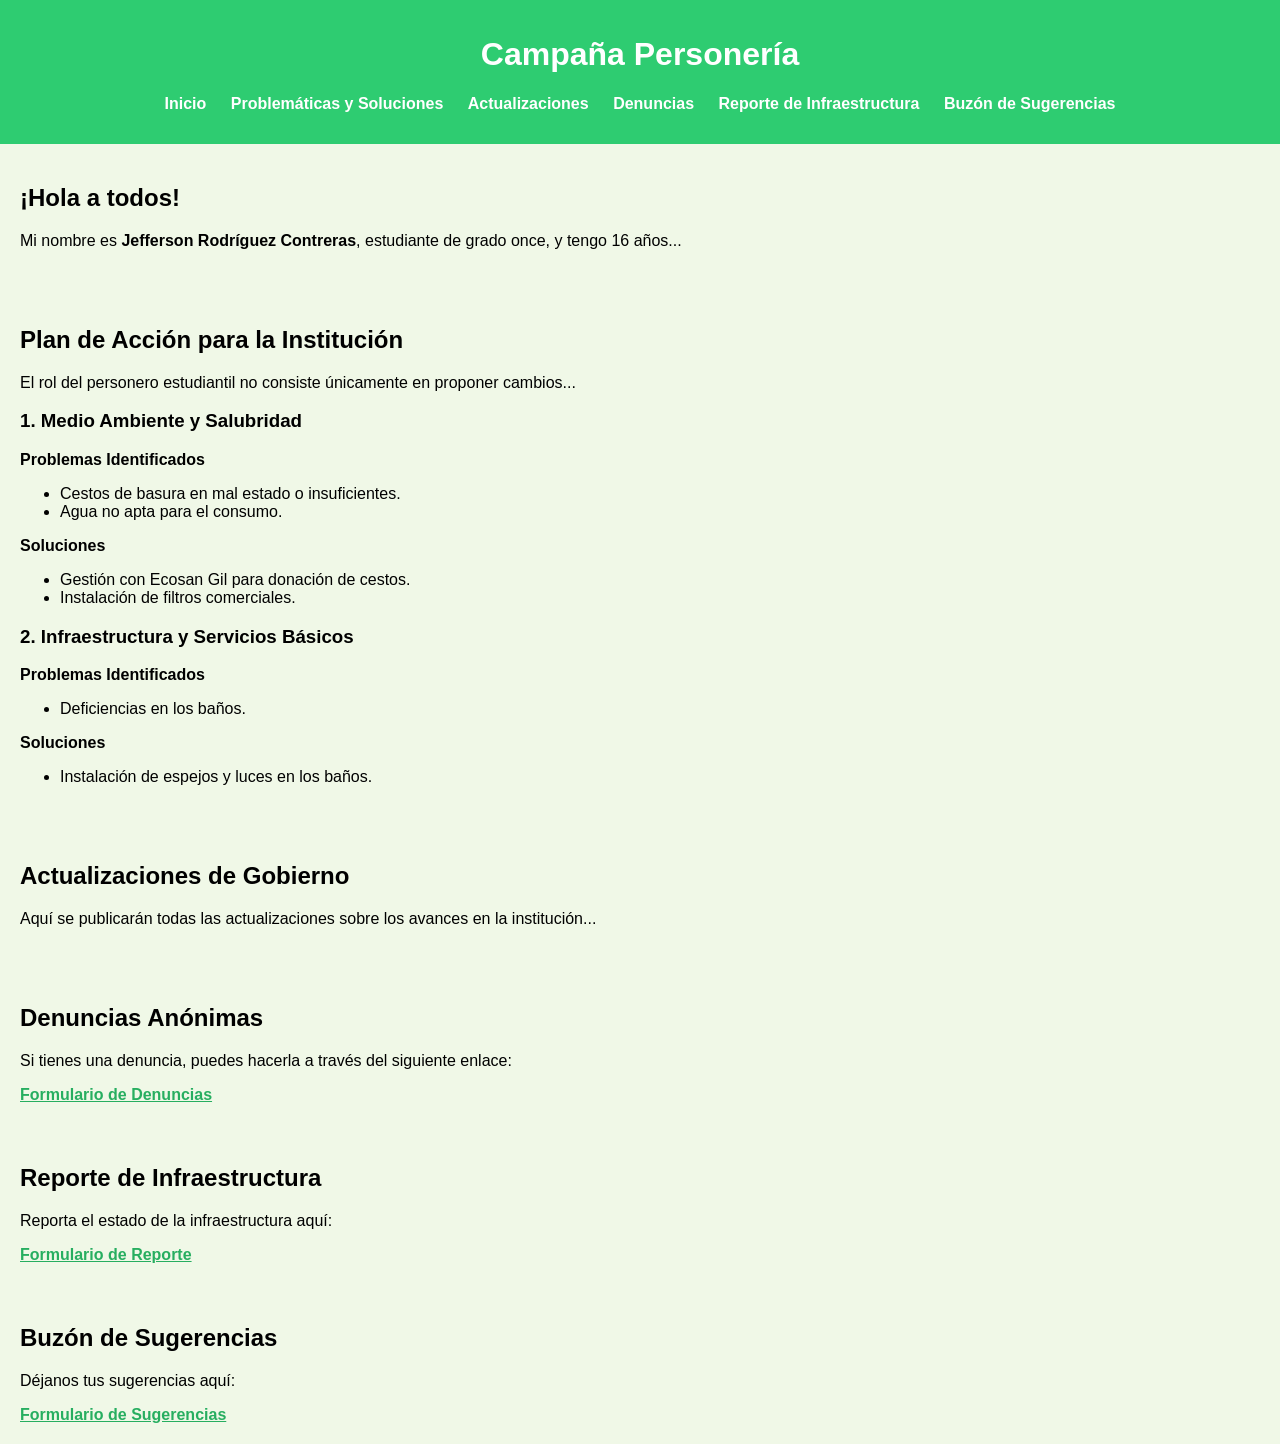
==== commit 18aa9e7f: "Add files via upload" ====
--- a/index.html
+++ b/index.html
@@ -3,147 +3,77 @@
 <head>
     <meta charset="UTF-8">
     <meta name="viewport" content="width=device-width, initial-scale=1.0">
-    <title>Campaña Personero - Jefferson Rodríguez Contreras</title>
+    <title>Campaña Personería - Jefferson Rodríguez Contreras</title>
     <link rel="stylesheet" href="styles.css">
-    <link href="https://fonts.googleapis.com/css2?family=Roboto:wght@400;700&family=Open+Sans:wght@400;700&display=swap" rel="stylesheet">
 </head>
 <body>
     <header>
-        <h1>Campaña Personero - Jefferson Rodríguez Contreras</h1>
+        <h1>Campaña Personería</h1>
         <nav>
             <ul>
-                <li><a href="#inicio" onclick="navigateTo('inicio')">Inicio</a></li>
-                <li><a href="#plan" onclick="navigateTo('plan')">Plan de Acción</a></li>
-                <li><a href="#problemas" onclick="navigateTo('problemas')">Problemáticas y Soluciones</a></li>
-                <li><a href="#actualizaciones" onclick="navigateTo('actualizaciones')">Actualizaciones</a></li>
-                <li><a href="#sugerencias" onclick="openModal()">Buzón de Sugerencias</a></li>
+                <li><a href="#inicio">Inicio</a></li>
+                <li><a href="#problemas">Problemáticas y Soluciones</a></li>
+                <li><a href="#actualizaciones">Actualizaciones</a></li>
+                <li><a href="#denuncias">Denuncias</a></li>
+                <li><a href="#reporte">Reporte de Infraestructura</a></li>
+                <li><a href="#sugerencias">Buzón de Sugerencias</a></li>
             </ul>
         </nav>
     </header>
-    <main id="main-content">
-        <section id="inicio" class="section">
-            <h2>Bienvenidos</h2>
-            <p>Mi nombre es Jefferson Rodríguez Contreras. Estoy postulándome como personero estudiantil con el objetivo de mejorar nuestra institución. A lo largo de mi vida escolar, he experimentado varios desafíos y oportunidades en diferentes instituciones, lo que me ha permitido desarrollar una visión integral para nuestra escuela. Mi compromiso es trabajar arduamente para resolver las problemáticas identificadas y mejorar la calidad de vida de todos los estudiantes.</p>
-        </section>
-        <section id="plan" class="section" style="display:none;">
-            <h2>Plan de Acción para la Institución</h2>
-            <h3>Introducción</h3>
-            <p>El rol de un personero estudiantil no consiste, como tal, en proponer cambios que requieran de financiamiento para su realización, sino en velar por la defensa de los derechos de los estudiantes y ser su voz dentro de la institución. No obstante, con el fin de mejorar las condiciones de la comunidad estudiantil, busco impulsar campañas y actividades sin intención lucrativa, pero que generen un impacto positivo.</p>
-            <p>Debe considerarse que, debido a las limitaciones del cargo, no se podrán cumplir el 100% de las propuestas planteadas. Sin embargo, se hará el mayor esfuerzo para materializar aquellas que sean viables. Estas iniciativas no son sólo propuestas del personero, sino el compromiso de un estudiante de grado 11 que desea dejar una contribución significativa antes de finalizar su etapa en la institución.</p>
-            <h3>Estrategias de Financiamiento</h3>
-            <ul>
-                <li><strong>Cooperativas estudiantiles:</strong> Venta de productos alimenticios.</li>
-                <li><strong>Rifas:</strong> Premios llamativos para incentivar la participación.</li>
-                <li><strong>Jean Day:</strong> Permitir a los estudiantes asistir con ropa casual a cambio de una contribución económica.</li>
-                <li><strong>Gestiones gubernamentales:</strong> Contacto con la Secretaría de Educación, la Alcaldía y la Gobernación para obtener apoyo económico o dotación de materiales.</li>
-            </ul>
-            <p>Se garantizará que todas las sedes sean beneficiadas, priorizando mejoras en la sede principal, pero sin descuidar las demás, asegurando condiciones óptimas para el aprendizaje.</p>
-            <h3>Plan de Acción por Categorías</h3>
-            <h4>1. Medio Ambiente y Salubridad</h4>
-            <p><strong>Problemas Identificados:</strong></p>
-            <ul>
-                <li>Cestos de basura en mal estado.</li>
-                <li>Cuarto de separación de residuos desorganizado.</li>
-                <li>Agua no apta para el consumo.</li>
-                <li>Presencia de perros y gatos en la institución.</li>
-                <li>Falta de conciencia ambiental y descuido de zonas comunes.</li>
-                <li>Sistema deficiente de recolección de botellas plásticas y cartón.</li>
-            </ul>
-            <p><strong>Soluciones:</strong></p>
-            <ul>
-                <li>Apoyo del profesor David y don Sergio para reparar y reubicar los cestos.</li>
-                <li>Reorganización del cuarto de separación de residuos, supervisada personalmente.</li>
-                <li>Construcción de un filtro casero y compra de un filtro comercial para mejorar la calidad del agua.</li>
-                <li>Gestiones para adopciones responsables de los animales.</li>
-                <li>Campañas de concientización sobre limpieza y cuidado de zonas comunes.</li>
-                <li>Implementación de un mejor sistema de recolección de botellas plásticas y cartón.</li>
-                <li>Creación de un concurso de proyectos ecológicos con premios para incentivar el compromiso ambiental.</li>
-            </ul>
-            <h4>2. Infraestructura y Servicios Básicos</h4>
-            <p><strong>Problemas Identificados:</strong></p>
-            <ul>
-                <li>Deficiencias en los baños (falta de iluminación, higiene, daños en sanitarios, puertas y lavamanos).</li>
-                <li>Falta de ventilación en los salones.</li>
-                <li>Iluminación deficiente en algunas áreas.</li>
-                <li>Tabletas del piso y mobiliario en mal estado.</li>
-            </ul>
-            <p><strong>Soluciones:</strong></p>
-            <ul>
-                <li>Instalación de bombillas nuevas y ventiladores.</li>
-                <li>Reubicación de herramientas almacenadas en los baños de mujeres.</li>
-                <li>Limpieza profunda y mantenimiento frecuente de los baños.</li>
-                <li>Reparación de sanitarios, puertas y lavamanos.</li>
-                <li>Reparación de tabletas sueltas y mantenimiento del mobiliario escolar.</li>
-                <li>Jornadas de mantenimiento y pintura con voluntarios.</li>
-                <li>Implementación de un sistema digital para reportar problemas en la infraestructura.</li>
-            </ul>
-            <h4>3. Bienestar y Convivencia Estudiantil</h4>
-            <p><strong>Problemas Identificados:</strong></p>
-            <ul>
-                <li>Falta de acompañamiento psicológico y apoyo en la gestión del estrés.</li>
-                <li>Poca integración entre grados.</li>
-                <li>Presencia de bullying sin un canal seguro de denuncia.</li>
-                <li>Falta de espacios adecuados para el estudio y el descanso.</li>
-            </ul>
-            <p><strong>Soluciones:</strong></p>
-            <ul>
-                <li>Promoción de charlas sobre salud mental y gestión del estrés.</li>
-                <li>Organización de jornadas de integración entre grados.</li>
-                <li>Implementación de un canal anónimo de denuncias contra el bullying.</li>
-                <li>Habilitación de zonas de estudio y recreación con espacios cómodos.</li>
-            </ul>
-            <h4>4. Desarrollo Académico y Tecnológico</h4>
-            <p><strong>Problemas Identificados:</strong></p>
-            <ul>
-                <li>Poco uso de la tecnología en la biblioteca y en las clases.</li>
-                <li>Falta de herramientas innovadoras en el aprendizaje.</li>
-                <li>Falta de espacios para la aplicación de conocimientos interdisciplinarios.</li>
-            </ul>
-            <p><strong>Soluciones:</strong></p>
-            <ul>
-                <li>Creación de una página web para la comunidad estudiantil.</li>
-                <li>Implementación de talleres de robótica y uso de elementos tecnológicos en desuso.</li>
-                <li>Impulso de proyectos interdisciplinarios que combinen varias materias.</li>
-            </ul>
-            <h4>5. Cultura, Deporte y Participación Estudiantil</h4>
-            <p><strong>Problemas Identificados:</strong></p>
-            <ul>
-                <li>Actividades recreativas poco llamativas.</li>
-                <li>Falta de material deportivo o en mal estado.</li>
-                <li>Poca participación estudiantil en la toma de decisiones.</li>
-            </ul>
-            <p><strong>Soluciones:</strong></p>
-            <ul>
-                <li>Organizar eventos y concursos mensuales para fomentar la cultura, el deporte y la creatividad.</li>
-                <li>Compra de implementos deportivos como balones de fútbol y voleibol.</li>
-                <li>Realizar reuniones periódicas de consejos estudiantiles abiertos.</li>
-            </ul>
-            <h3>Conclusión</h3>
-            <p>Este plan de acción busca mejorar la calidad educativa, la convivencia y las condiciones generales de la institución. Se implementarán soluciones realistas y sostenibles, apoyadas en estrategias de financiamiento y gestión institucional. Se trabajará para que todas las sedes sean beneficiadas, garantizando un ambiente óptimo para el desarrollo académico y personal de todos los estudiantes.</p>
-        </section>
-        <section id="problemas" class="section" style="display:none;">
-            <h2>Problemáticas y Soluciones</h2>
-            <p>Las problemáticas identificadas y sus soluciones propuestas se encuentran detalladas en el Plan de Acción.</p>
-        </section>
-        <section id="actualizaciones" class="section" style="display:none;">
-            <h2>Actualizaciones</h2>
-            <p>Este espacio será actualizado con los logros del gobierno escolar. Aquí se publicarán las metas alcanzadas, los fondos recaudados y cómo se han utilizado. Nuestro objetivo es mantener una transparencia total para que toda la comunidad educativa esté informada sobre el progreso y las mejoras implementadas en la institución.</p>
-        </section>
-    </main>
-    <footer>
-        <p>&copy; 2025 Jefferson Rodríguez Contreras</p>
-    </footer>
-    <div id="modal" class="modal">
-        <div class="modal-content">
-            <span class="close" onclick="closeModal()">&times;</span>
-            <h2>Buzón de Sugerencias</h2>
-            <form id="suggestionForm">
-                <label for="mensaje">Escribe tu sugerencia:</label>
-                <textarea id="mensaje" name="mensaje" rows="4" required></textarea>
-                <button type="submit">Enviar</button>
-            </form>
-        </div>
-    </div>
+
+    <section id="inicio">
+        <h2>¡Hola a todos!</h2>
+        <p>Mi nombre es <strong>Jefferson Rodríguez Contreras</strong>, estudiante de grado once, y tengo 16 años...</p>
+    </section>
+
+    <section id="problemas">
+        <h2>Plan de Acción para la Institución</h2>
+        <p>El rol del personero estudiantil no consiste únicamente en proponer cambios...</p>
+        <h3>1. Medio Ambiente y Salubridad</h3>
+        <p><strong>Problemas Identificados</strong></p>
+        <ul>
+            <li>Cestos de basura en mal estado o insuficientes.</li>
+            <li>Agua no apta para el consumo.</li>
+        </ul>
+        <p><strong>Soluciones</strong></p>
+        <ul>
+            <li>Gestión con Ecosan Gil para donación de cestos.</li>
+            <li>Instalación de filtros comerciales.</li>
+        </ul>
+        <h3>2. Infraestructura y Servicios Básicos</h3>
+        <p><strong>Problemas Identificados</strong></p>
+        <ul>
+            <li>Deficiencias en los baños.</li>
+        </ul>
+        <p><strong>Soluciones</strong></p>
+        <ul>
+            <li>Instalación de espejos y luces en los baños.</li>
+        </ul>
+    </section>
+
+    <section id="actualizaciones">
+        <h2>Actualizaciones de Gobierno</h2>
+        <p>Aquí se publicarán todas las actualizaciones sobre los avances en la institución...</p>
+    </section>
+
+    <section id="denuncias">
+        <h2>Denuncias Anónimas</h2>
+        <p>Si tienes una denuncia, puedes hacerla a través del siguiente enlace:</p>
+        <a href="https://forms.gle/AatzEEqNid36TExV6" target="_blank">Formulario de Denuncias</a>
+    </section>
+
+    <section id="reporte">
+        <h2>Reporte de Infraestructura</h2>
+        <p>Reporta el estado de la infraestructura aquí:</p>
+        <a href="https://forms.gle/6nWEUySDFArgJHsKA" target="_blank">Formulario de Reporte</a>
+    </section>
+
+    <section id="sugerencias">
+        <h2>Buzón de Sugerencias</h2>
+        <p>Déjanos tus sugerencias aquí:</p>
+        <a href="https://forms.gle/rz1S5oraKyqbgjuk6" target="_blank">Formulario de Sugerencias</a>
+    </section>
+
     <script src="script.js"></script>
 </body>
 </html>
--- a/styles.css
+++ b/styles.css
@@ -1,211 +1,37 @@
-/* Global Styles */
-:root {
-    --primary-color: #2c3e50;
-    --secondary-color: #3498db;
-    --accent-color: #e74c3c;
-    --background-color: #f5f6fa;
-    --text-color: #2c3e50;
+body {
+    font-family: Arial, sans-serif;
+    margin: 0;
+    padding: 0;
+    background-color: #f0f8e7;
 }
 
-* {
-    margin: 0;
-    padding: 0;
-    box-sizing: border-box;
-}
-
-body {
-    font-family: 'Open Sans', sans-serif;
-    line-height: 1.6;
-    color: var(--text-color);
-    background-color: var(--background-color);
-}
-
-/* Header Styles */
 header {
-    background-color: var(--primary-color);
+    background-color: #2ecc71;
+    padding: 15px;
+    text-align: center;
     color: white;
-    padding: 1rem 0;
-    position: sticky;
-    top: 0;
-    z-index: 100;
-}
-
-header h1 {
-    text-align: center;
-    font-family: 'Roboto', sans-serif;
-    font-size: 1.8rem;
-    margin-bottom: 1rem;
 }
 
 nav ul {
-    display: flex;
-    justify-content: center;
-    list-style: none;
-    flex-wrap: wrap;
+    list-style-type: none;
+    padding: 0;
 }
 
 nav ul li {
-    margin: 0 1rem;
+    display: inline;
+    margin: 10px;
 }
 
 nav ul li a {
     color: white;
     text-decoration: none;
-    padding: 0.5rem 1rem;
-    border-radius: 4px;
-    transition: background-color 0.3s;
 }
 
-nav ul li a:hover {
-    background-color: var(--secondary-color);
+section {
+    padding: 20px;
 }
 
-/* Main Content Styles */
-main {
-    max-width: 1200px;
-    margin: 2rem auto;
-    padding: 0 1rem;
+a {
+    color: #27ae60;
+    font-weight: bold;
 }
-
-.section {
-    background-color: white;
-    border-radius: 8px;
-    padding: 2rem;
-    margin-bottom: 2rem;
-    box-shadow: 0 2px 4px rgba(0, 0, 0, 0.1);
-}
-
-h2 {
-    color: var(--primary-color);
-    margin-bottom: 1.5rem;
-    font-family: 'Roboto', sans-serif;
-}
-
-h3 {
-    color: var(--secondary-color);
-    margin: 1.5rem 0 1rem;
-    font-family: 'Roboto', sans-serif;
-}
-
-.tarjeta {
-    background-color: white;
-    border-radius: 8px;
-    padding: 1.5rem;
-    margin-bottom: 2rem;
-    box-shadow: 0 2px 4px rgba(0, 0, 0, 0.1);
-}
-
-.tarjeta ul {
-    margin-left: 1.5rem;
-    margin-bottom: 1.5rem;
-}
-
-.tarjeta li {
-    margin-bottom: 0.5rem;
-}
-
-/* Modal Styles */
-.modal {
-    display: none;
-    position: fixed;
-    top: 0;
-    left: 0;
-    width: 100%;
-    height: 100%;
-    background-color: rgba(0, 0, 0, 0.5);
-    z-index: 1000;
-}
-
-.modal-content {
-    background-color: white;
-    margin: 15% auto;
-    padding: 2rem;
-    border-radius: 8px;
-    width: 80%;
-    max-width: 600px;
-    position: relative;
-}
-
-.close {
-    position: absolute;
-    right: 1rem;
-    top: 0.5rem;
-    font-size: 2rem;
-    cursor: pointer;
-}
-
-/* Form Styles */
-form {
-    display: flex;
-    flex-direction: column;
-    gap: 1rem;
-}
-
-textarea {
-    padding: 0.5rem;
-    border: 1px solid #ddd;
-    border-radius: 4px;
-    resize: vertical;
-}
-
-button {
-    background-color: var(--secondary-color);
-    color: white;
-    padding: 0.5rem 1rem;
-    border: none;
-    border-radius: 4px;
-    cursor: pointer;
-    transition: background-color 0.3s;
-}
-
-button:hover {
-    background-color: #2980b9;
-}
-
-/* Buzón de Sugerencias */
-#buzon {
-    position: fixed;
-    bottom: 2rem;
-    right: 2rem;
-    cursor: pointer;
-}
-
-#buzon img {
-    width: 60px;
-    height: 60px;
-    transition: transform 0.3s;
-}
-
-#buzon img:hover {
-    transform: scale(1.1);
-}
-
-/* Footer Styles */
-footer {
-    background-color: var(--primary-color);
-    color: white;
-    text-align: center;
-    padding: 1rem;
-    margin-top: 2rem;
-}
-
-/* Responsive Design */
-@media (max-width: 768px) {
-    header h1 {
-        font-size: 1.5rem;
-    }
-
-    nav ul {
-        flex-direction: column;
-        align-items: center;
-    }
-
-    nav ul li {
-        margin: 0.5rem 0;
-    }
-
-    .modal-content {
-        width: 90%;
-        margin: 20% auto;
-    }
-}
